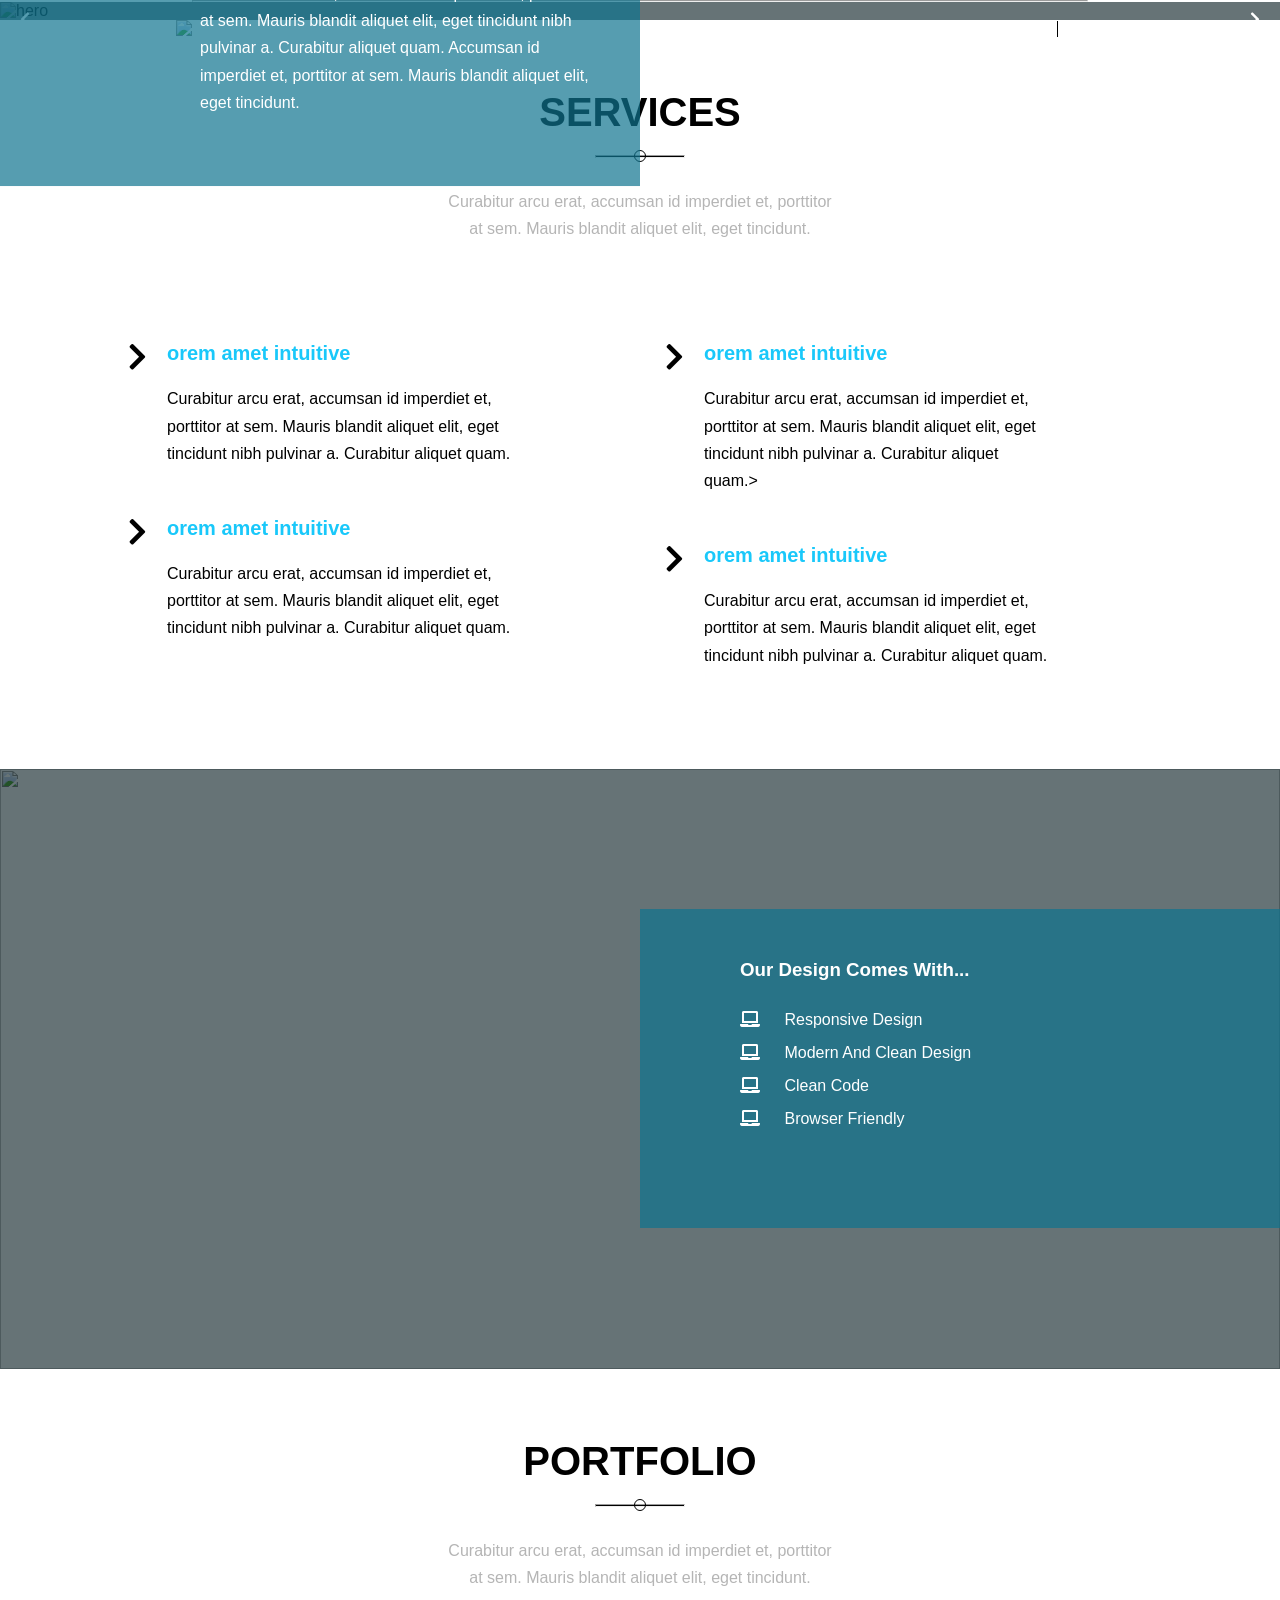
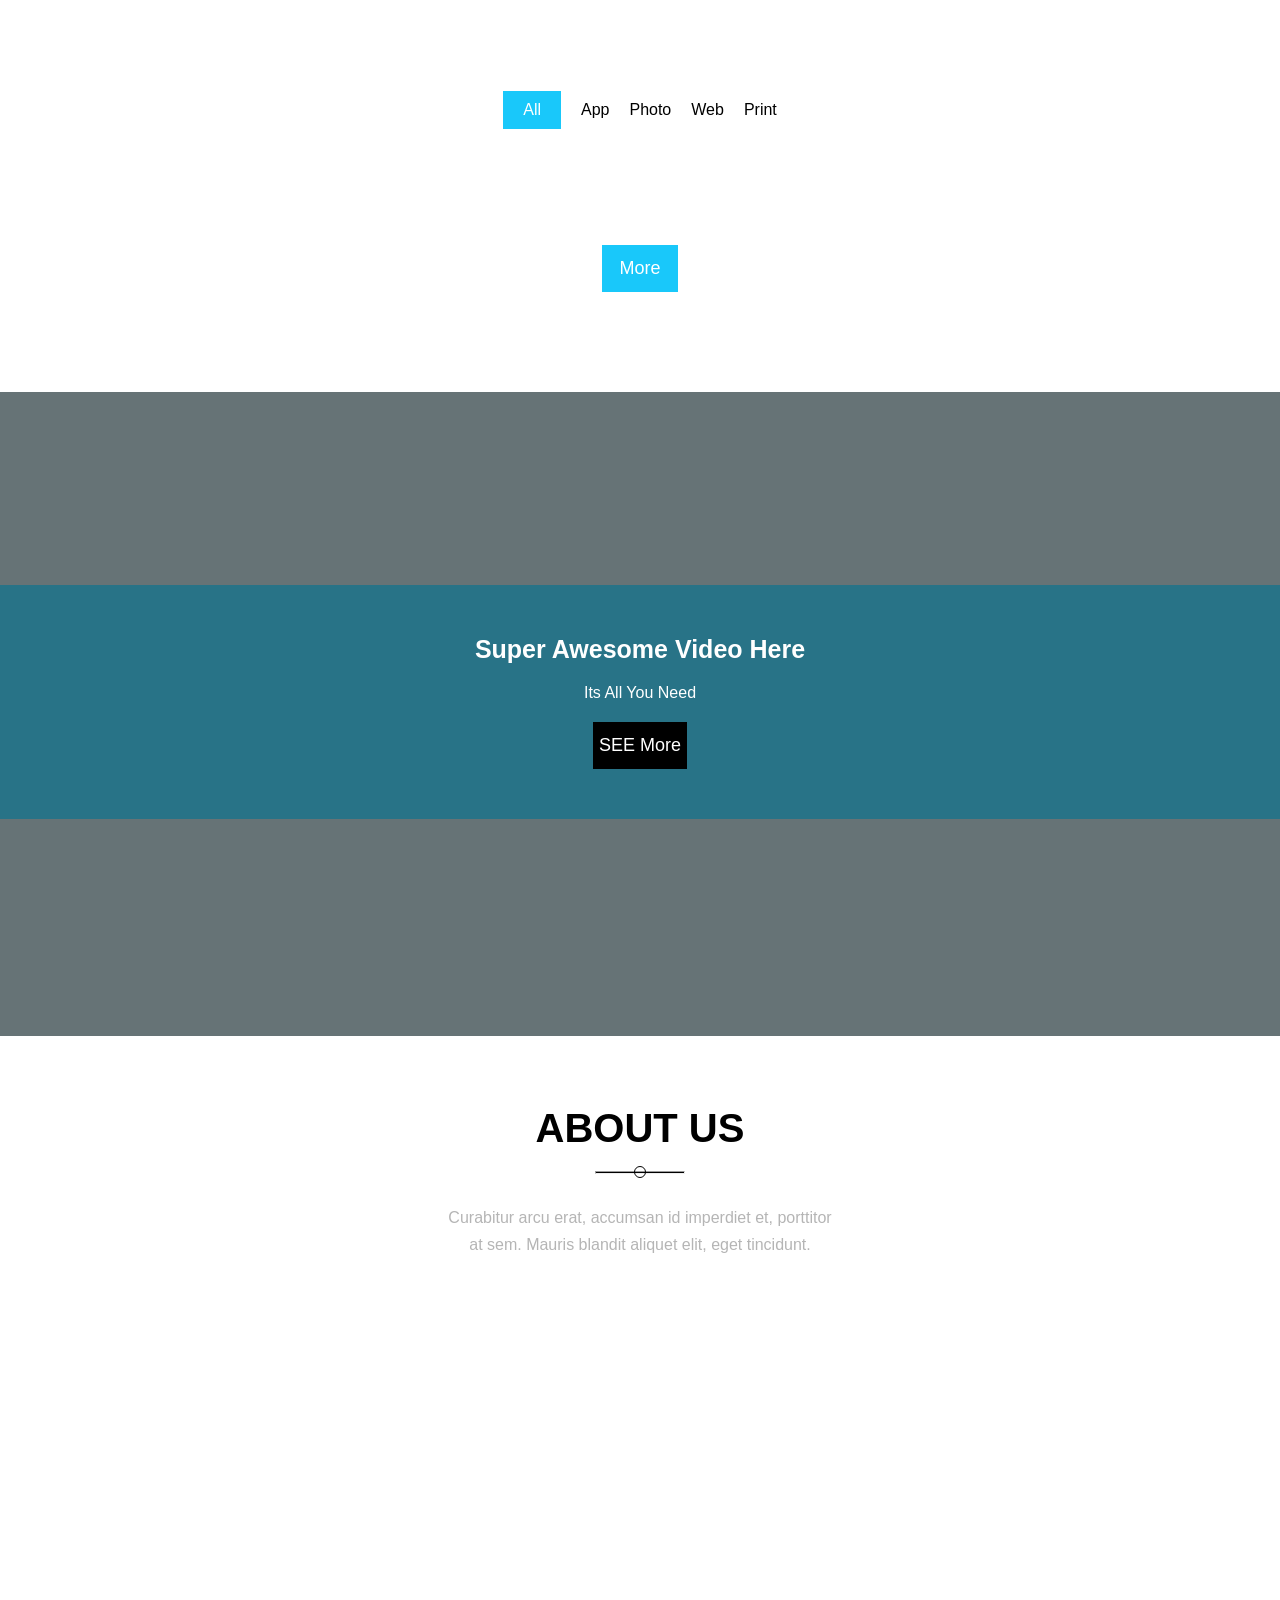
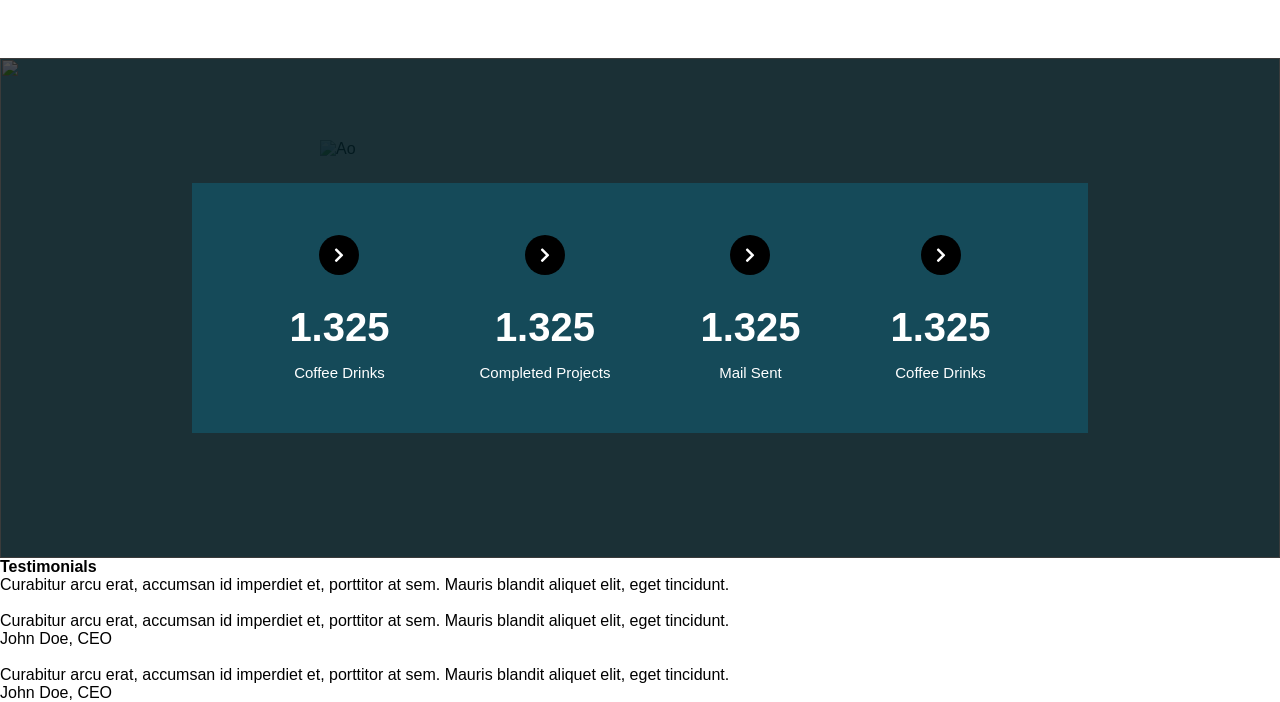
==== kasper-template/index.html @ f4b3d452 "Add kasper tempalte" ====
<!doctype html>
<html lang="en">
  <head>
    <meta charset="UTF-8" />
    <meta name="viewport" content="width=device-width, initial-scale=1.0" />
    <link rel="stylesheet" href="style/style.css" />
    <link rel="stylesheet" href="style/all.css" />
    <title>Document</title>
  </head>
  <body>
    <header>
      <div class="head">
        <img src="image/logo.png" alt="logo" />

        <div class="menu">
          <i class="fas fa-bars"></i>
          <nav>
            <ul class="drop-down">
              <li>home</li>
              <li>About</li>
              <li>contact</li>
              <li>service</li>
              <li>portfolio</li>
              <li>pricing</li>
            </ul>
          </nav>

          <i class="fas fa-search"></i>
        </div>
      </div>
      <hr />
    </header>

    <section>
      <div class="hero-section">
        <img src="image/landing.jpg" alt="hero" />

        <div class="overlay"></div>

        <div class="hero-content">
          <h1>Hello World!</h1>
          <br />
          <h1>We Are Kasper We Make Art.</h1>

          <span
            >Curabitur arcu erat, accumsan id imperdiet et, porttitor at sem.
            Mauris blandit aliquet elit, eget tincidunt nibh pulvinar a.
            Curabitur aliquet quam. Accumsan id imperdiet et, porttitor at sem.
            Mauris blandit aliquet elit, eget tincidunt.</span
          >
        </div>

        <div class="hero-arrow">
          <i class="fas fa-chevron-left"></i>
          <i class="fas fa-chevron-right"></i>
        </div>

        <div class="hero-dotted">
          <div class="dot1"></div>
          <div class="dot2"></div>
          <div class="dot3"></div>
        </div>
      </div>

      <!-- >>>>>>>>>>>>>>>>>>>>>>>>>> hero section -->

      <div class="section-title">
        <h2>Services</h2>
        <div class="line-circle">
          <hr class="line-titlesection" />
          <div class="circle"></div>
          <p>
            Curabitur arcu erat, accumsan id imperdiet et, porttitor at sem.
            Mauris blandit aliquet elit, eget tincidunt.
          </p>
        </div>
      </div>

      <div class="service">
        <div class="column1-service">
          <div class="top-service">
            <i class="fas fa-chevron-right"></i>
            <div class="service-content">
              <h3>orem amet intuitive</h3>
              <p>
                Curabitur arcu erat, accumsan id imperdiet et, porttitor at sem.
                Mauris blandit aliquet elit, eget tincidunt nibh pulvinar a.
                Curabitur aliquet quam.
              </p>
            </div>
          </div>
          <div class="bottom-service">
            <i class="fas fa-chevron-right"></i>
            <div class="service-content">
              <h3>orem amet intuitive</h3>
              <p>
                Curabitur arcu erat, accumsan id imperdiet et, porttitor at sem.
                Mauris blandit aliquet elit, eget tincidunt nibh pulvinar a.
                Curabitur aliquet quam.
              </p>
            </div>
          </div>
        </div>
        <div class="column1-service">
          <div class="top-service">
            <i class="fas fa-chevron-right"></i>
            <div class="service-content">
              <h3>orem amet intuitive</h3>
              <p>
                Curabitur arcu erat, accumsan id imperdiet et, porttitor at sem.
                Mauris blandit aliquet elit, eget tincidunt nibh pulvinar a.
                Curabitur aliquet quam.>
              </p>
            </div>
          </div>
          <div class="bottom-service">
            <i class="fas fa-chevron-right"></i>
            <div class="service-content">
              <h3>orem amet intuitive</h3>
              <p>
                Curabitur arcu erat, accumsan id imperdiet et, porttitor at sem.
                Mauris blandit aliquet elit, eget tincidunt nibh pulvinar a.
                Curabitur aliquet quam.
              </p>
            </div>
          </div>
        </div>
      </div>

      <!-- >>>>>>>>>>>>>>>>>>>>>>>>>> service section -->

      <div class="features-section">
        <div class="bg-feature">
          <img src="image/design-features.jpg" alt="" />
          <div class="feature-overlay"></div>

          <div class="features">
            <div class="mobile-img">
              <img src="image/mobile.png" alt="" />
            </div>
            <div class="feature-content">
              <h3>Our Design Comes With...</h3>
              <div class="feat1">
                <i class="fas fa-laptop"></i>
                <span>Responsive Design</span>
              </div>
              <div class="point-feature">
                <i class="fas fa-laptop"></i>
                <span>Modern And Clean Design</span>
              </div>
              <div class="point-feature">
                <i class="fas fa-laptop"></i>
                <span>Clean Code</span>
              </div>
              <div class="point-feature">
                <i class="fas fa-laptop"></i>
                <span>Browser Friendly</span>
              </div>
            </div>
          </div>
        </div>
      </div>

      <!-- >>>>>>>>>>>>>>>>>>>>>>>>>> service section -->

      <div class="section-title">
        <h2>Portfolio</h2>
        <div class="line-circle">
          <hr class="line-titlesection" />
          <div class="circle"></div>
          <p>
            Curabitur arcu erat, accumsan id imperdiet et, porttitor at sem.
            Mauris blandit aliquet elit, eget tincidunt.
          </p>
        </div>
      </div>

      <div class="portfolio-section">
        <div class="categories-portfolio">
          <ul class="list-categories">
            <li>All</li>
            <li>App</li>
            <li>Photo</li>
            <li>Web</li>
            <li>Print</li>
          </ul>
        </div>

        <div class="portfolio-grid">
          <div class="container-portfolio">
            <img src="image/shuffle-01.jpg" alt="" />
            <div class="caption-portfolio">
              <p>Awesome Image</p>
              <h3>Photography</h3>
            </div>
          </div>
          <div class="container-portfolio">
            <img src="image/shuffle-02.jpg" alt="" />
            <div class="caption-portfolio">
              <p>Awesome Image</p>
              <h3>Photography</h3>
            </div>
          </div>
          <div class="container-portfolio">
            <img src="image/shuffle-03.jpg" alt="" />
            <div class="caption-portfolio">
              <p>Awesome Image</p>
              <h3>Photography</h3>
            </div>
          </div>
          <div class="container-portfolio">
            <img src="image/shuffle-04.jpg" alt="" />
            <div class="caption-portfolio">
              <p>Awesome Image</p>
              <h3>Photography</h3>
            </div>
          </div>
          <div class="container-portfolio">
            <img src="image/shuffle-05.jpg" alt="" />
            <div class="caption-portfolio">
              <p>Awesome Image</p>
              <h3>Photography</h3>
            </div>
          </div>
          <div class="container-portfolio">
            <img src="image/shuffle-06.jpg" alt="" />
            <div class="caption-portfolio">
              <p>Awesome Image</p>
              <h3>Photography</h3>
            </div>
          </div>
          <div class="container-portfolio">
            <img src="image/shuffle-07.jpg" alt="" />
            <div class="caption-portfolio">
              <p>Awesome Image</p>
              <h3>Photography</h3>
            </div>
          </div>
          <div class="container-portfolio">
            <img src="image/shuffle-08.jpg" alt="" />
            <div class="caption-portfolio">
              <p>Awesome Image</p>
              <h3>Photography</h3>
            </div>
          </div>


      
        </div>
            <div class="more-portfolio">
            <button>More</button>
          </div>
      </div>

<!-- >>>>>>>>>>>>>>>>>>>>>>>>>> portfolio section -->

 <div class="video-countainer">
    <video autoplay muted loop><source src="image/awesome-video.mp4" type="video/mp4"></video>
    <div class="overlay-video">

    </div>
    <div class="content-video">
       <h3>Super Awesome Video Here</h3>
       <p>Its All You Need</p>
       <button>SEE More</button>
    </div>
 </div>
      <!-- >>>>>>>>>>>>>>>>>>>>>>>>>> video section -->

     
      <div class="section-title">
        <h2>About Us</h2>
        <div class="line-circle">
          <hr class="line-titlesection" />
          <div class="circle"></div>
          <p>
           Curabitur arcu erat, accumsan id imperdiet et, porttitor at sem.
            Mauris blandit aliquet elit, eget tincidunt.
          </p>
        </div>
      </div>

      <div class="about-container">
<div class="about-img">
        <img src="image/about.png" alt="Ao">
      </div>

</div>

      <div class="counter-container">
        <img src="image/stats.png" alt="">

      <div class="overlay-counter">

</div>

<div class="boxs-aboutcontainer">
    <div class="box-about">

    
    <i class="fas fa-chevron-right"></i>
    <h3>1.325</h3>
    <h4>Coffee Drinks</h4>
    
</div>
    <div class="box-about">

    
    <i class="fas fa-chevron-right"></i>
    <h3>1.325</h3>
    <h4>Completed Projects</h4>
    
</div>
    <div class="box-about">

    
    <i class="fas fa-chevron-right"></i>
    <h3>1.325</h3>
    <h4>Mail Sent</h4>
    
</div>
    <div class="box-about">

    
    <i class="fas fa-chevron-right"></i>
    <h3>1.325</h3>
    <h4>Coffee Drinks</h4>
    
</div>


</div>
</div>

 <!-- >>>>>>>>>>>>>>>>>>>>>>>>>>Abouy section -->


<div class="Testimonials-Skills">
<div class="Testimonials">
    <div class="titleTestimonials-Skills">
      <h4>Testimonials</h4>
      <p>Curabitur arcu erat, accumsan id imperdiet et, porttitor at sem.
        Mauris blandit aliquet elit, eget tincidunt.</p>
        <div class="reviews">
          <img src="image/skills-01.jpg" alt="">
          <p class="review-content">
            Curabitur arcu erat, accumsan id imperdiet et, porttitor at sem. 
            Mauris blandit aliquet elit, eget tincidunt.
          </p>
          <p class="review-content">John Doe, CEO</p>
        </div>
                <div class="reviews">
          <img src="image/skills-01.jpg" alt="">
          <p class="review-content">
            Curabitur arcu erat, accumsan id imperdiet et, porttitor at sem. 
            Mauris blandit aliquet elit, eget tincidunt.
          </p>
          <p class="review-content">John Doe, CEO</p>
        </div>
    </div>
</div>
<div class="Skills">
  
</div>

 </div>


    </section>
    <footer></footer>
  </body>
</html>
---- kasper-template/style/style.css ----
/* color hover #19c8fa
#0f748fb3 */

* {
  padding: 0;
  margin: 0;
  box-sizing: border-box;
  font-family: Arial, sans-serif;
}

/* Mobile first  tap */

.head {
  display: flex;
  justify-content: space-around;
  padding-top: 20px;
  padding-bottom: 20px;
  z-index: 10;
  position: absolute;
  color: white;
  width: 100%;
}
.menu {
  position: relative;
  display: flex;
  align-items: center;
  gap: 20px;
}
.drop-down {
  position: fixed;
  top: 80px;
  left: 0;
  padding-left: 20px;
  background-color: rgba(25, 201, 250, 0.189);
  width: 100vw;
  visibility: hidden;
  z-index: 100;
  list-style-type: none;
}

.menu:has(.fa-bars:hover) .drop-down {
  visibility: visible;
}
.drop-down li {
  margin-top: 10px;
}
.drop-down li:last-child {
  padding-bottom: 10px;
}
.fa-search {
  border-left: 1px solid black;
  padding-left: 30px;
}
/* hr{

   
    background-color: white;
    position: absolute;
    justify-content: center;
    z-index: 200;
    top:75px;
   
} */

/* >>>>>>>>>>>>>>>>>> header */

.hero-section {
  width: 100%;
  position: relative;
}
.hero-section img {
  /* width: 100%;*/
  height: 100vh;
  background-repeat: no-repeat;

  background-size: cover;
}

.overlay {
  position: absolute;
  z-index: 1;
  width: 100%;
  height: 100%;
  top: 0;
  left: 0;
  background-color: rgba(1, 22, 27, 0.6);
}
.hero-arrow {
  position: absolute;
  top: 50%;
  width: 100%;
  display: flex;
  justify-content: space-between;
  padding: 0 20px;
  color: white;
  z-index: 2;
}

.hero-dotted {
  position: absolute;
  bottom: 40px;
  display: flex;
  margin: auto;
  left: 50%;
  transform: translatex(-50%);
  gap: 10px;
  z-index: 14;
}

.dot1,
.dot3 {
  width: 20px;
  height: 20px;
  border-radius: 50%;
  top: 50%;
  border: 1px solid white;
}
.dot2 {
  width: 20px;
  height: 20px;
  border-radius: 50%;
  top: 50%;
  background-color: #19c8fa;
}

.hero-content {
  position: absolute;
  z-index: 12;
  background-color: #0f748fb3;
  width: 100%;
  left: 0;
  top: 50%;
  padding-left: 40px;
  padding-top: 40px;
  padding-bottom: 70px;
  padding-right: 40px;

  transform: translateY(-50%);
  color: white;
}
.hero-content span {
  display: block;
  font-size: 16px;
  line-height: 1.7;
  font-weight: 400;
  padding-top: 30px;
}

/* >>>>>>>>>>>>>>>>>>???????????? hero */
.section-title {
  display: block;
  text-align: center;
  margin-top: 70px;
}
.line-circle {
  position: relative;
  width: 100%;
}
.line-titlesection {
  background-color: black;
  width: 90px;
  height: 3px;
  margin: 20px auto 30px;
}
.circle {
  width: 12px;
  height: 12px;
  border-radius: 50%;
  border: 1px solid black;
  background-color: rgba(240, 248, 255, 0);
  margin-bottom: 50px;
  position: absolute;
  left: 50%;
  transform: translateX(-50%);
  top: -5px;
}

.section-title h2 {
  text-transform: uppercase;
  font-size: 20px;
}
.section-title p {
  color: #b5b5b5;
  width: 70%;
  margin: auto;
}

.service {
  display: grid;
  grid-template-columns: auto;
  margin-bottom: 50px;
  width: 80%;
  gap: 50px;
  margin: auto;
  text-align: center;
  margin-top: 30px;
}
.top-service {
  margin-bottom: 50px;
}
.service-content h3 {
  color: #19c8fa;
  margin-bottom: 10px;
  margin-top: 15px;
  font-size: 22px;
}
.service-content p {
  line-height: 1.7;
}

/* >>>>>>>>>>>>>>>>>>???????????? services */
.features-section {
  height: 500px;
}

.bg-feature {
  position: relative;
  margin-top: 100px;
  height: 100%;
  margin-bottom: 50px;
}
.bg-feature img {
  width: 100%;
  height: 100%;
  background-position: center;
  background-repeat: no-repeat;
}
.feature-overlay {
  position: absolute;
  z-index: 1;
  width: 100%;
  height: 100%;
  top: 0;
  left: 0;
  background-color: rgba(1, 22, 27, 0.6);
}

.features {
  position: absolute;
  z-index: 10;
  top: 0;
  left: 0;
  width: 100%;
  height: 100%;
  display: flex;
  justify-content: space-around;
  align-items: center;
  overflow: hidden;
}
.feature-content {
  background-color: #0f748fb3;
  width: 100%;
  padding: 50px 70px 50px 70px;
  color: white;
}
.mobile-img {
  position: absolute;
  visibility: hidden;
  left: 10px;
  bottom: -70px;
}
.feat1 {
  margin-top: 30px;
}
.point-feature {
  margin-top: 15px;
}
.feature-content span {
  padding-left: 20px;
}

/* >>>>>>>>>>>>>>>>>>???????????? features */
.list-categories {
  margin-top: 70px;
  display: flex;
  justify-content: center;
  gap: 20px;
  list-style-type: none;
  align-items: center;
}
.list-categories li:first-child {
  background-color: #19c8fa;
  color: white;
  padding: 10px 20px;
}

.portfolio-grid img {
  max-width: 100%;
}

.portfolio-grid {
  margin-top: 50px;
}
.caption-portfolio {
  display: none;
}
.portfolio-grid {
  display: block;
}

.more-portfolio button {
  display: flex;
  width: 30%;
  justify-content: center;
  margin: auto;
  border-style: none;
  font-size: 18px;
  margin-top: 30px;
  background-color: #19c8fa;
  color: white;
  padding: 13px 5px;
}
/* >>>>>>>>>>>>>>>>>>???????????? portfolio */

.video-countainer {
  width: 100vw;

  position: relative;
  margin-top: 100px;
}
video {
  width: 500px;
}
.overlay-video {
  position: absolute;
  width: 100%;
  height: 100%;
  z-index: 1;
  top: 0;
  left: 0;
  background-color: rgba(1, 22, 27, 0.6);
}
.content-video {
  padding-top: 20px;
  position: absolute;
  z-index: 10;
  top: 30%;
  width: 100%;
  display: block;

  margin: auto;
  text-align: center;
  background-color: #0f748fb3;
  color: white;
}

.content-video h3 {
  margin-bottom: 10px;
  font-size: 20px;
}
.content-video p {
  margin-bottom: 10px;
  font-size: 18 px;
}
.content-video button {
  display: flex;
  width: 30%;
  justify-content: center;
  margin: auto;
  border-style: none;
  font-size: 18px;
  margin-top: 20px;
  background-color: black;
  color: white;
  padding: 13px 5px;
  margin-bottom: 20px;
}
/* >>>>>>>>>>>>>>>>>>???????????? video */

.about-container {
  width: 100%;
  height: 150px;
}

.about-img {
  position: relative;

  width: 100%;
  height: 100%;
}

.about-img img {
  position: absolute;

  width: 80%;
  left: 50%;
  bottom: -40px;
  transform: translateX(-50%);
}

.counter-container {
 background-color: #0f748fb3;
  width: 100%;
  height: auto;
  min-height: 400px;
  position: relative;
  margin: auto;
}
.counter-container img {
    height: auto;
  width: 100%;
}

.overlay-counter {
  position: absolute;
  width: 100%;
    height: auto;
  left: 0;
  top: 0;
  background-color: rgba(0, 0, 0, 0.69);
  z-index: 1;
}

.boxs-aboutcontainer {
  
  width: 100%;
  gap: 90px;
 position: absolute;
 left: 0;
 top: 0;

  z-index: 2;
  text-align: center;
  background-color: #0f738f65;
 
}
.box-about {
  color: white;
}
.box-about h3 {
  font-size: 40px;
}
.box-about h4 {
  font-size: 15px;
  font-weight: 200;
  margin-top: 14px;
}
.box-about i {
  color: white;
  width: 40px;
  height: 40px;
  display: flex;
  background-color: black;
  justify-content: center;
  align-items: center;
  border-radius: 50%;
  margin: auto;
  margin-bottom: 30px;
}

/* desktop  */
@media (min-width: 768px) {
  .menu {
    display: flex;
  }
  .fa-bars {
    visibility: hidden;
  }

  .menu ul li {
    display: inline;
    margin-left: 20px;
    position: relative;
    padding-bottom: 30px;
  }

  .drop-down {
    position: static;
    visibility: visible;
    width: auto;
    background-color: transparent;
    padding: 0;
  }

  .menu ul li:hover {
    color: #19c8fa;
  }

  .menu ul li:hover::after {
    content: "";
    position: absolute;
    bottom: 0;
    left: 0;
    width: 100%;
    height: 1px;
    background-color: #19c8fa;
  }
  hr {
    width: 70%;
    margin: auto;
  }
  /* >>>>>>>>>>>>>>>>>>>> header desk */
  .hero-section img {
    width: 100%;
    height: 100vh;
    background-repeat: no-repeat;

    background-size: cover;
  }

  .hero-content {
    width: 50%;

    padding-left: 200px;
  }

  /* >>>>>>>>>>>>>>>>>>>> hero desk */

  .section-title h2 {
    font-size: 40px;
  }

  .section-title p {
    color: #b5b5b5;
    width: 50%;
    margin: auto;
  }

  /* .line-circle
{
position: relative;
width: 100%;

}
.line-titlesection
{
    background-color: black;
    width: 90px;
    height: 3px;
    margin: 20px auto 30px;
    
} */

  .section-title p {
    width: 30%;
    line-height: 1.7;
    margin-bottom: 100px;
  }
  .service {
    display: grid;
    grid-template-columns: auto auto;
    text-align: left;
  }
  .top-service,
  .bottom-service {
    display: flex;
    gap: 20px;
    width: 80%;
  }
  .service-content h3 {
    font-size: 20px;
    margin-top: 0px;
    margin-bottom: 20px;
  }

  .top-service i,
  .bottom-service i {
    font-size: 30px;
    color: black;
  }

  .features-section {
    height: 600px;
  }

  .features {
    position: absolute;
    z-index: 10;
    top: 0;
    left: 0;
    width: 100%;
    height: 100%;
    display: flex;
    justify-content: space-around;
    align-items: center;
    overflow: hidden;
  }
  .feature-content {
    background-color: #0f748fb3;
    width: 50%;
    margin-left: auto;
    padding: 50px 50px 100px 100px;
    color: white;
  }
  .mobile-img {
    position: absolute;
    visibility: visible;
    left: 200px;
    bottom: -70px;
  }
  /* >>>>>>>>>>>>>>>>>>>> feature desk */

  .portfolio-grid {
    display: grid;
    grid-template-columns: repeat(4, 25%);
  }

  .portfolio-grid {
    margin-top: 50px;
  }

  .container-portfolio {
    position: relative;
    overflow: hidden;
  }

  .caption-portfolio {
    position: absolute;
    left: 0;
    display: block;
    width: 100%;
    padding: 20px;
    background-color: white;
  }
  .container-portfolio:hover .caption-portfolio {
    visibility: visible;
    bottom: 0;
  }

  .container-portfolio h3 {
    color: #19c8fa;
    margin-top: 10px;
  }

  .more-portfolio button {
    display: flex;
    width: 6%;
    justify-content: center;
    margin: auto;
    border-style: none;
    font-size: 18px;
    margin-top: 30px;
    background-color: #19c8fa;
    color: white;
    padding: 13px 5px;
  }

  /* >>>>>>>>>>>>>> portfolio desk */
  .video-countainer {
    width: 100%;
    position: relative;
    margin-top: 100px;
  }
  video {
    width: 100%;
  }
  .overlay-video {
    width: 100%;
  }
  .content-video {
    display: block;
    align-items: center;
    text-align: center;
    background-color: #0f748fb3;
    color: white;
    padding: 50px;
  }

  .content-video h3 {
    margin-bottom: 20px;
    font-size: 25px;
  }
  .content-video p {
    margin-bottom: 20px;
    font-size: 18 px;
  }
  .content-video button {
    display: flex;
    width: 8%;
    justify-content: center;
    margin: auto;
    border-style: none;
    font-size: 18px;
    margin-top: 20px;
    background-color: black;
    color: white;
    padding: 13px 5px;
  }
  /* >>>>>>>>>>>>>> video desk */

  .about-container {
    width: 100%;
    height: 300px;
  }

  .about-img {
    position: relative;

    width: 100%;
    height: 100%;
  }

  .about-img img {
    position: absolute;

    width: 50%;
    left: 50%;
    bottom: -100px;
    transform: translateX(-50%);
  }

  .counter-container {
    background-color: #0f748fb3;
    width: 100%;
    height: 500px;
    position: relative;
    margin: auto;
  }
  .counter-container img {
    height: 100%;
    width: 100%;
  }

  .overlay-counter {
    position: absolute;
    width: 100%;
    height: 100%;
    left: 0;
    top: 0;
    background-color: rgba(0, 0, 0, 0.69);
    z-index: 1;
  }

  .boxs-aboutcontainer {
    display: flex;
    position: absolute;
    left: 50%;
    top: 50%;
    width: 70%;
    height: 50%;
    justify-content: center;
    align-items: center;
    gap: 90px;
    z-index: 2;
    text-align: center;
    background-color: #0f738f65;
    transform: translate(-50%, -50%);
  }
  .box-about {
    color: white;
  }
  .box-about h3 {
    font-size: 40px;
  }
  .box-about h4 {
    font-size: 15px;
    font-weight: 200;
    margin-top: 14px;
  }
  .box-about i {

    display: flex;
    background-color: black;
    justify-content: center;
    align-items: center;
    border-radius: 50%;
    margin: auto;
    margin-bottom: 30px;
  }
}
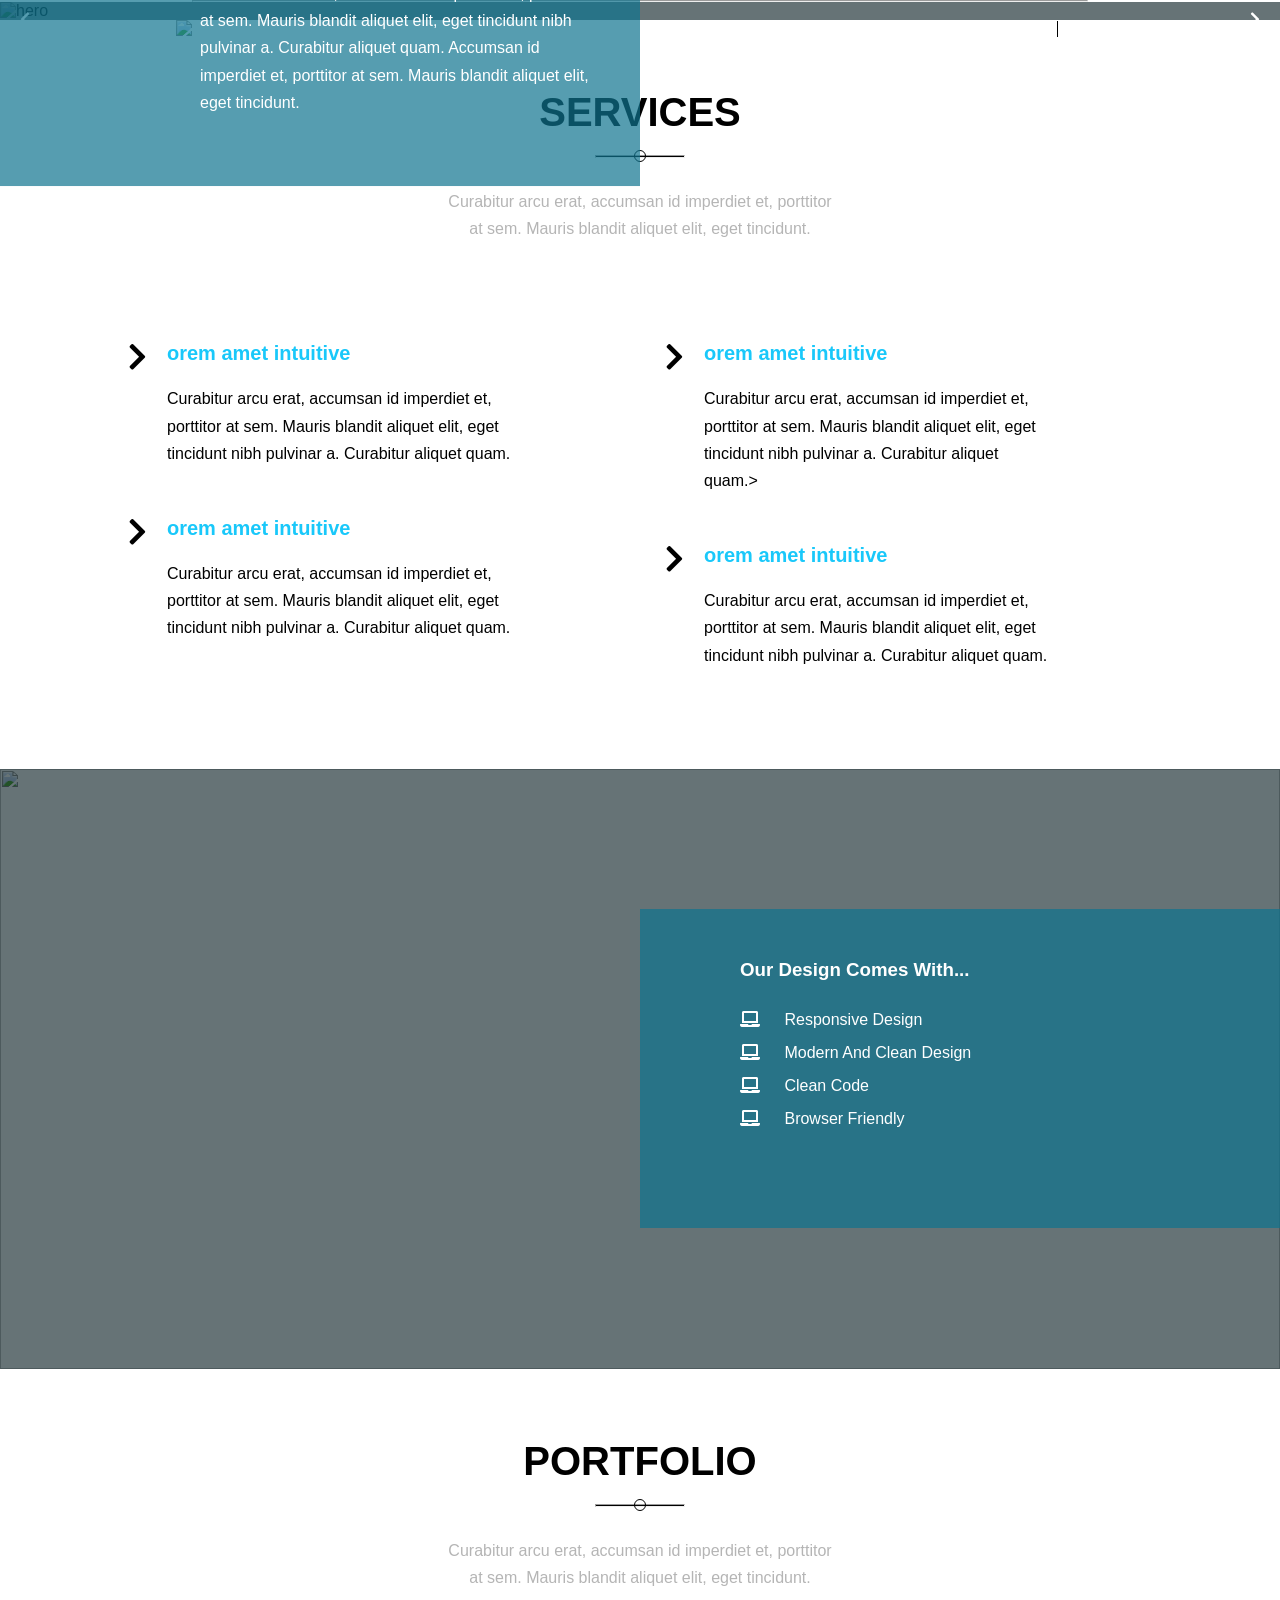
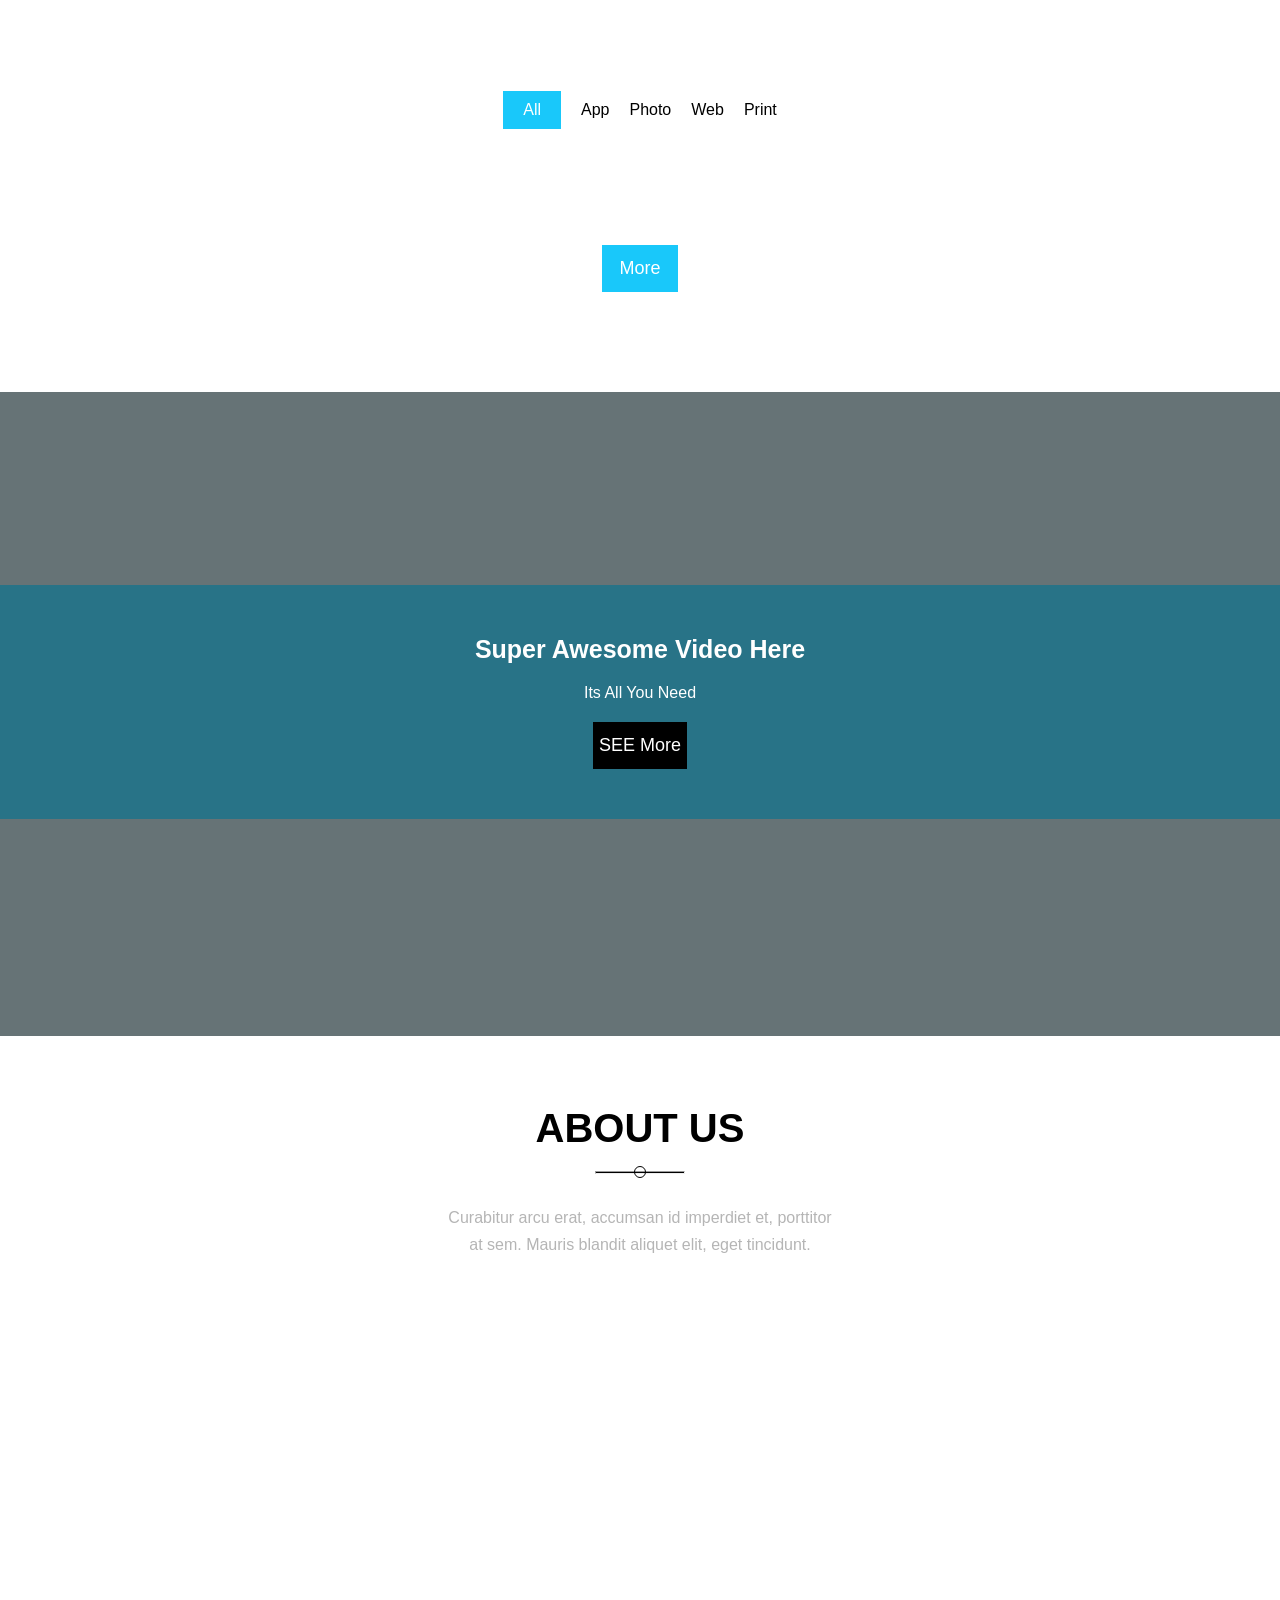
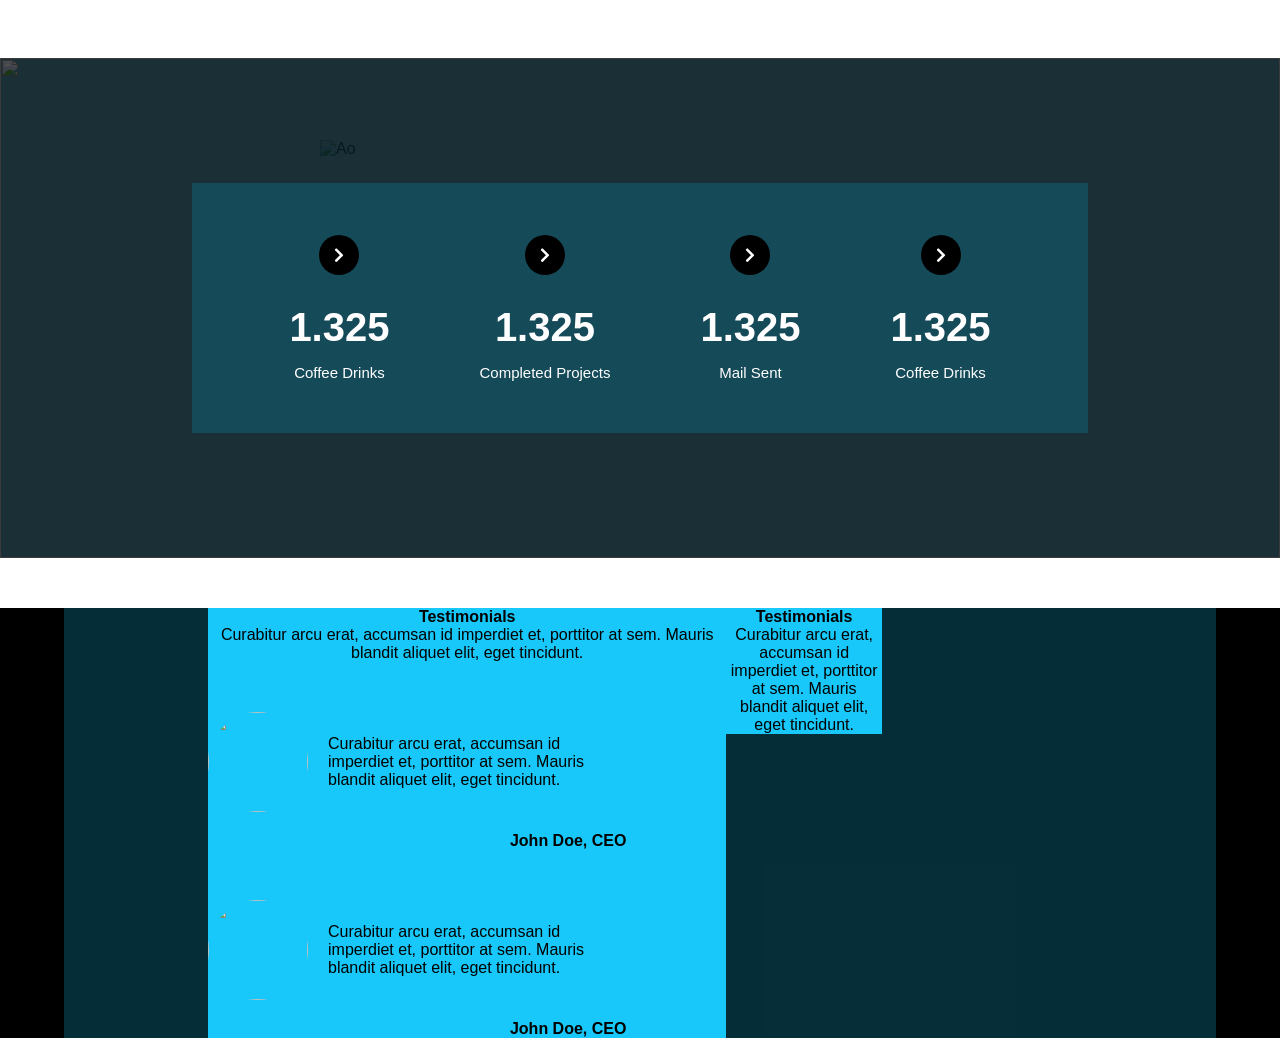
==== commit 4f22f6f2: "Testimonials and Skills container" ====
--- a/kasper-template/index.html
+++ b/kasper-template/index.html
@@ -335,35 +335,46 @@
  <!-- >>>>>>>>>>>>>>>>>>>>>>>>>>Abouy section -->
 
 
-<div class="Testimonials-Skills">
+<div class="parent-Testimonials-Skills">
+  <div class="Testimonials-Skills">
 <div class="Testimonials">
     <div class="titleTestimonials-Skills">
       <h4>Testimonials</h4>
       <p>Curabitur arcu erat, accumsan id imperdiet et, porttitor at sem.
         Mauris blandit aliquet elit, eget tincidunt.</p>
+
+        </div>
         <div class="reviews">
           <img src="image/skills-01.jpg" alt="">
           <p class="review-content">
             Curabitur arcu erat, accumsan id imperdiet et, porttitor at sem. 
             Mauris blandit aliquet elit, eget tincidunt.
           </p>
-          <p class="review-content">John Doe, CEO</p>
+          <h4 class="review-name">John Doe, CEO</h4>
         </div>
                 <div class="reviews">
           <img src="image/skills-01.jpg" alt="">
+          
           <p class="review-content">
             Curabitur arcu erat, accumsan id imperdiet et, porttitor at sem. 
             Mauris blandit aliquet elit, eget tincidunt.
           </p>
-          <p class="review-content">John Doe, CEO</p>
-        </div>
-    </div>
+          <h4 class="review-name">John Doe, CEO</h4>
+        </div>
+    
 </div>
 <div class="Skills">
-  
+  <div class="Testimonials">
+    <div class="titleTestimonials-Skills">
+      <h4>Testimonials</h4>
+      <p>Curabitur arcu erat, accumsan id imperdiet et, porttitor at sem.
+        Mauris blandit aliquet elit, eget tincidunt.</p>
 </div>
 
  </div>
+ </div>
+  </div>
+   </div>
 
 
     </section>
--- a/kasper-template/style/style.css
+++ b/kasper-template/style/style.css
@@ -389,7 +389,7 @@
 }
 
 .counter-container {
- background-color: #0f748fb3;
+  background-color: #0f748fb3;
   width: 100%;
   height: auto;
   min-height: 400px;
@@ -397,14 +397,14 @@
   margin: auto;
 }
 .counter-container img {
-    height: auto;
+  height: auto;
   width: 100%;
 }
 
 .overlay-counter {
   position: absolute;
   width: 100%;
-    height: auto;
+  height: 100%;
   left: 0;
   top: 0;
   background-color: rgba(0, 0, 0, 0.69);
@@ -412,17 +412,15 @@
 }
 
 .boxs-aboutcontainer {
-  
   width: 100%;
   gap: 90px;
- position: absolute;
+  /* position: absolute;
  left: 0;
- top: 0;
-
-  z-index: 2;
+ top: 0; */
+
+  /* z-index: 2; */
   text-align: center;
   background-color: #0f738f65;
- 
 }
 .box-about {
   color: white;
@@ -446,6 +444,59 @@
   border-radius: 50%;
   margin: auto;
   margin-bottom: 30px;
+}
+/* ABOUT MOBILE */
+.titleTestimonials-Skills
+{
+  text-align: center;
+}
+.parent-Testimonials-Skills {
+  display: flex;
+  width: 100%;
+  justify-content: center;
+  align-items: center;
+  margin-top: 50px;
+  background-color: black;
+}
+
+.Testimonials-Skills {
+  display: flex;
+  justify-content: center;
+
+  width: 90%;
+  background-color: #0f738f65;
+}
+.Testimonials {
+  width: 45%;
+  background-color: #19c8fa;
+}
+.Skills {
+  width: 45%;
+}
+.reviews {
+  display: flex;
+  width: 100%;
+  align-items: center;
+  margin-top: 50px;
+  gap: 20px;
+  flex-wrap: wrap;
+  
+}
+.reviews h4 {
+  width: 100%;
+text-align: right;
+padding-right:100px ;
+}
+.reviews img {
+  border-radius: 50%;
+  width: 100px;
+  height: 100px;
+}
+.review-content {
+  width: 50%;
+}
+.Skills {
+  width: 30%;
 }
 
 /* desktop  */
@@ -748,7 +799,6 @@
     margin-top: 14px;
   }
   .box-about i {
-
     display: flex;
     background-color: black;
     justify-content: center;
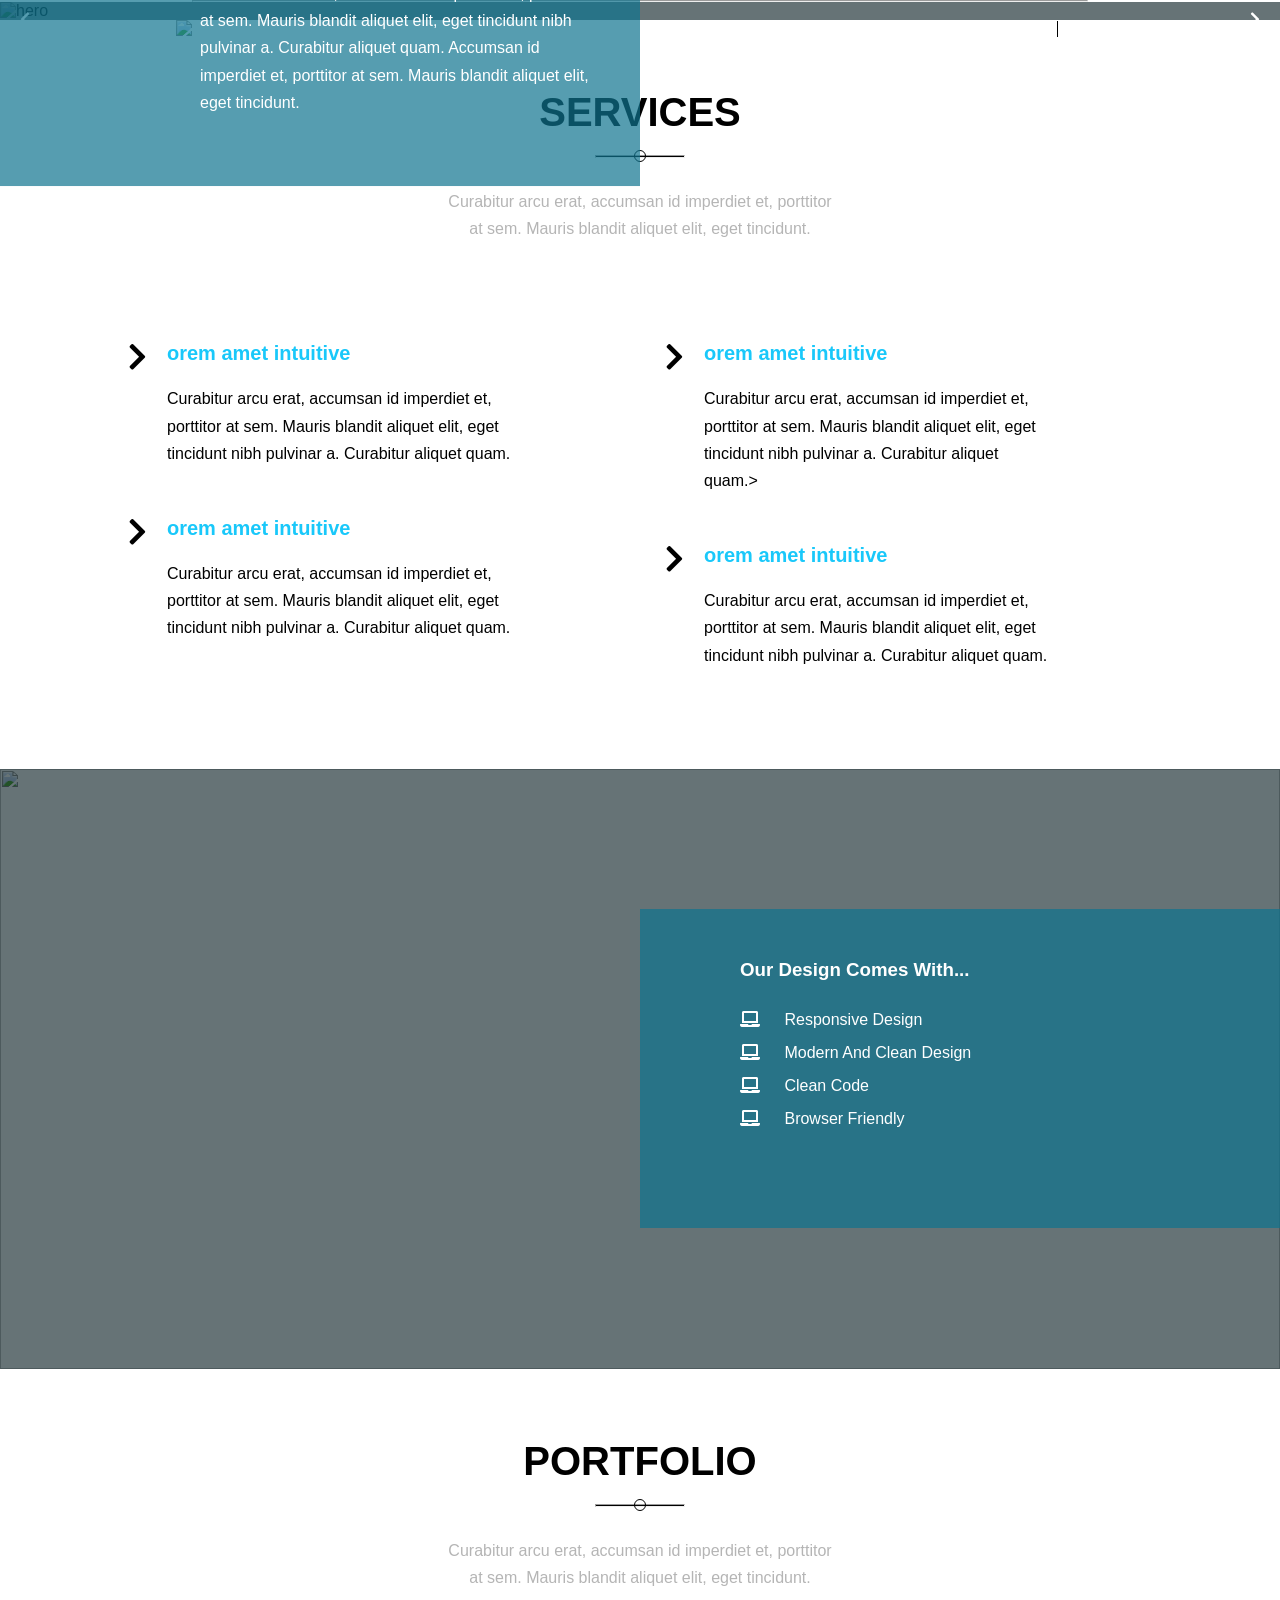
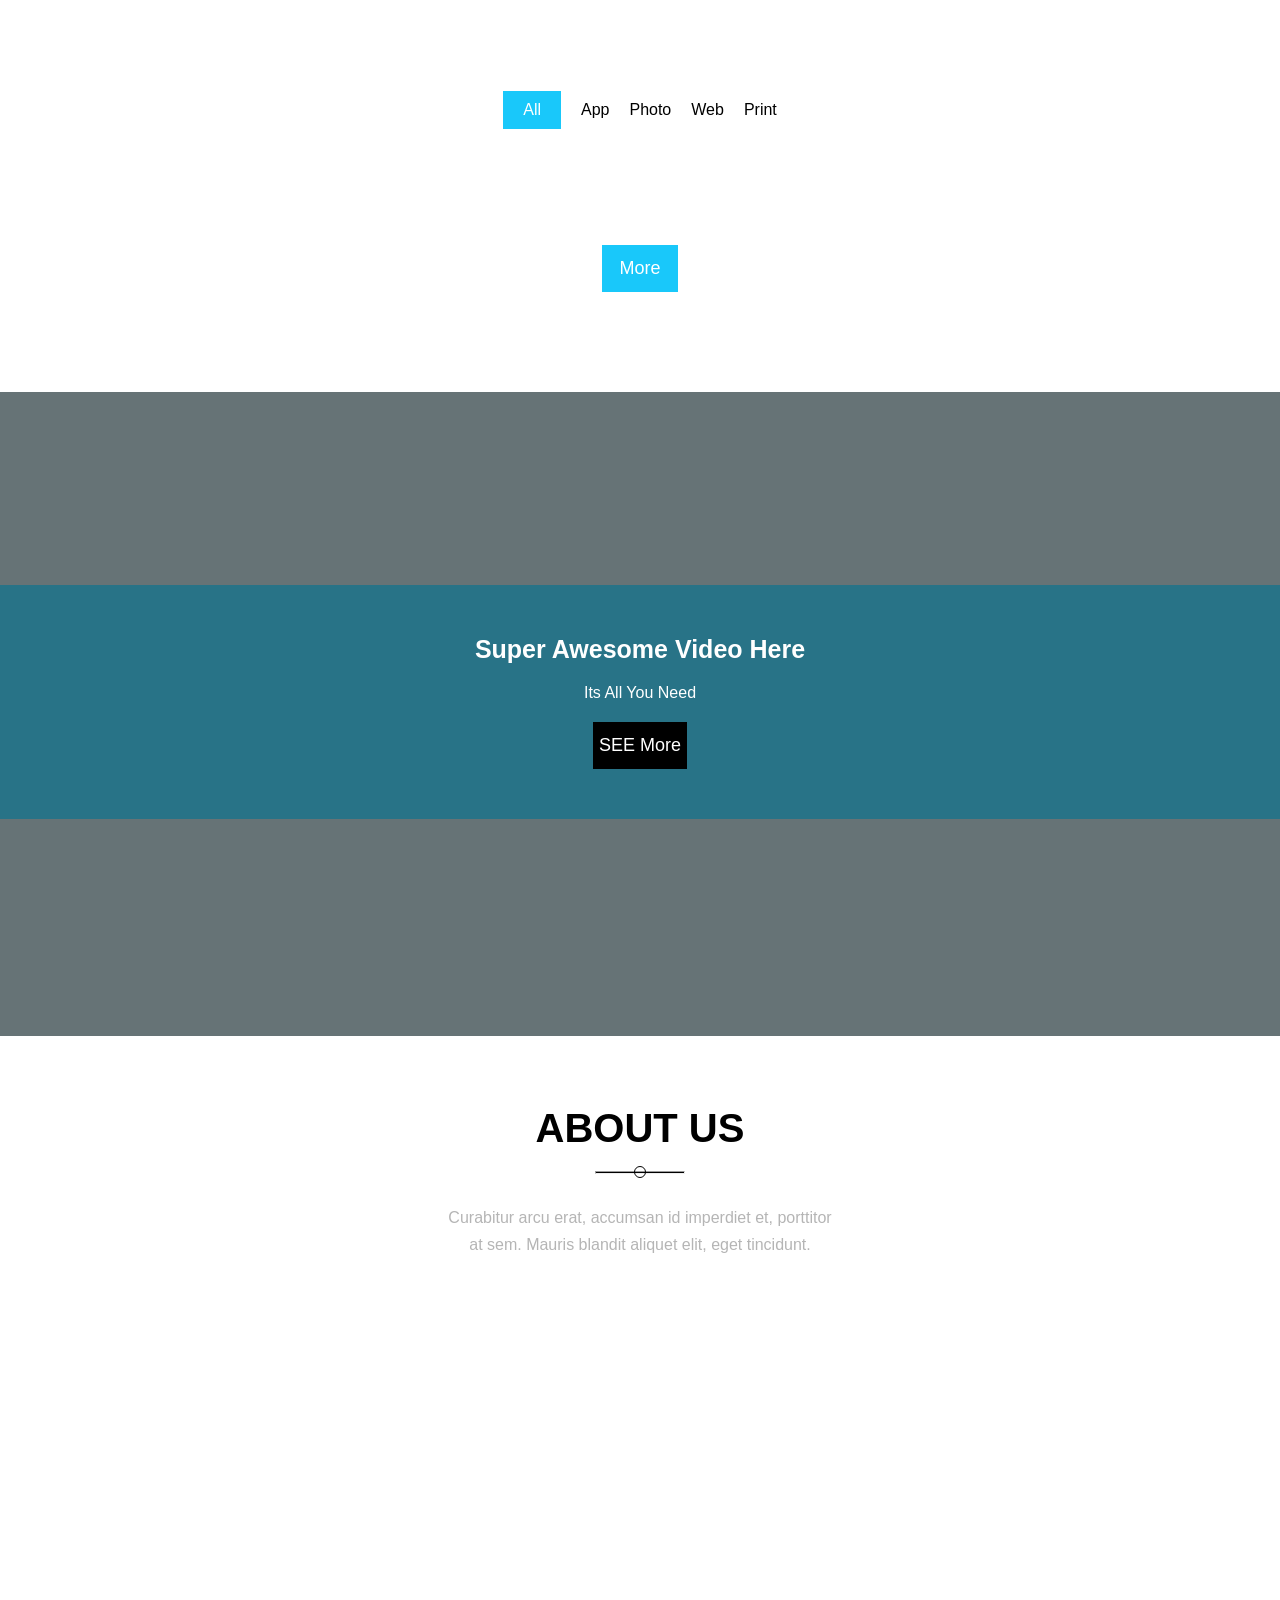
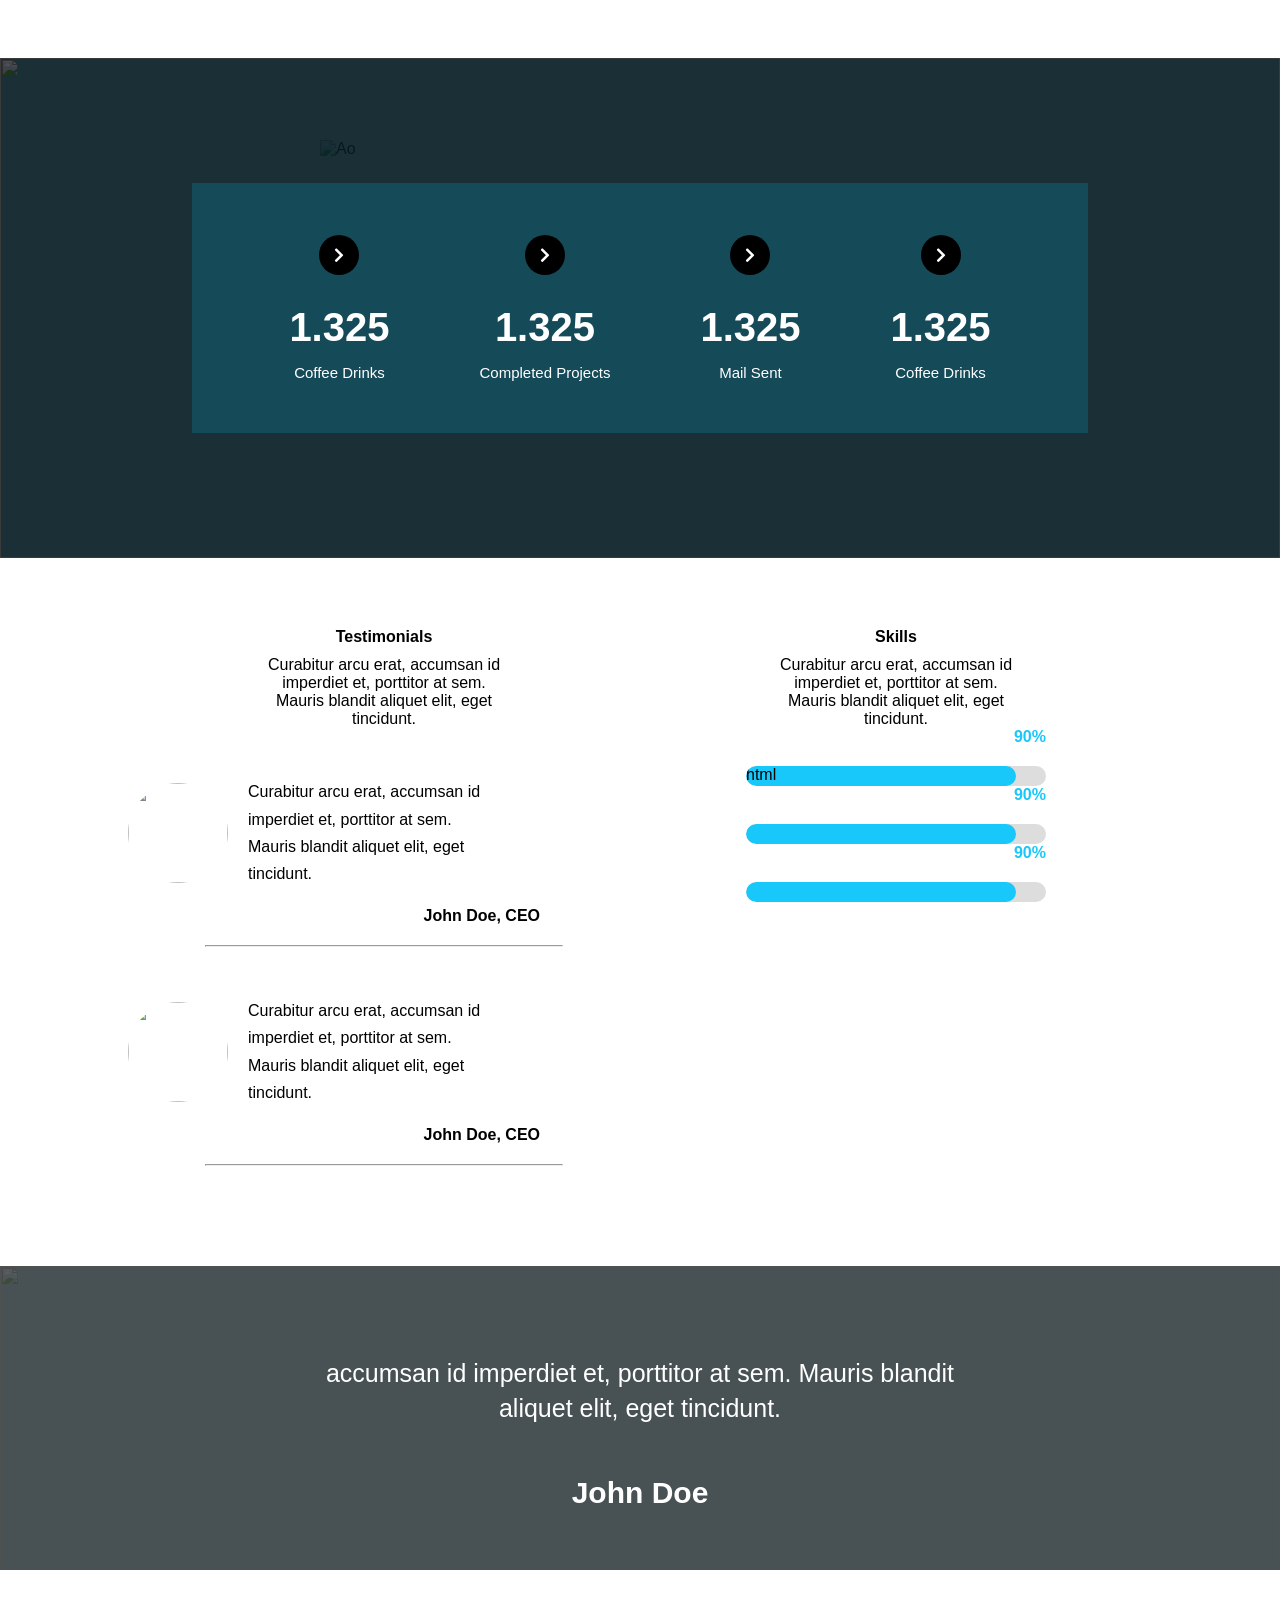
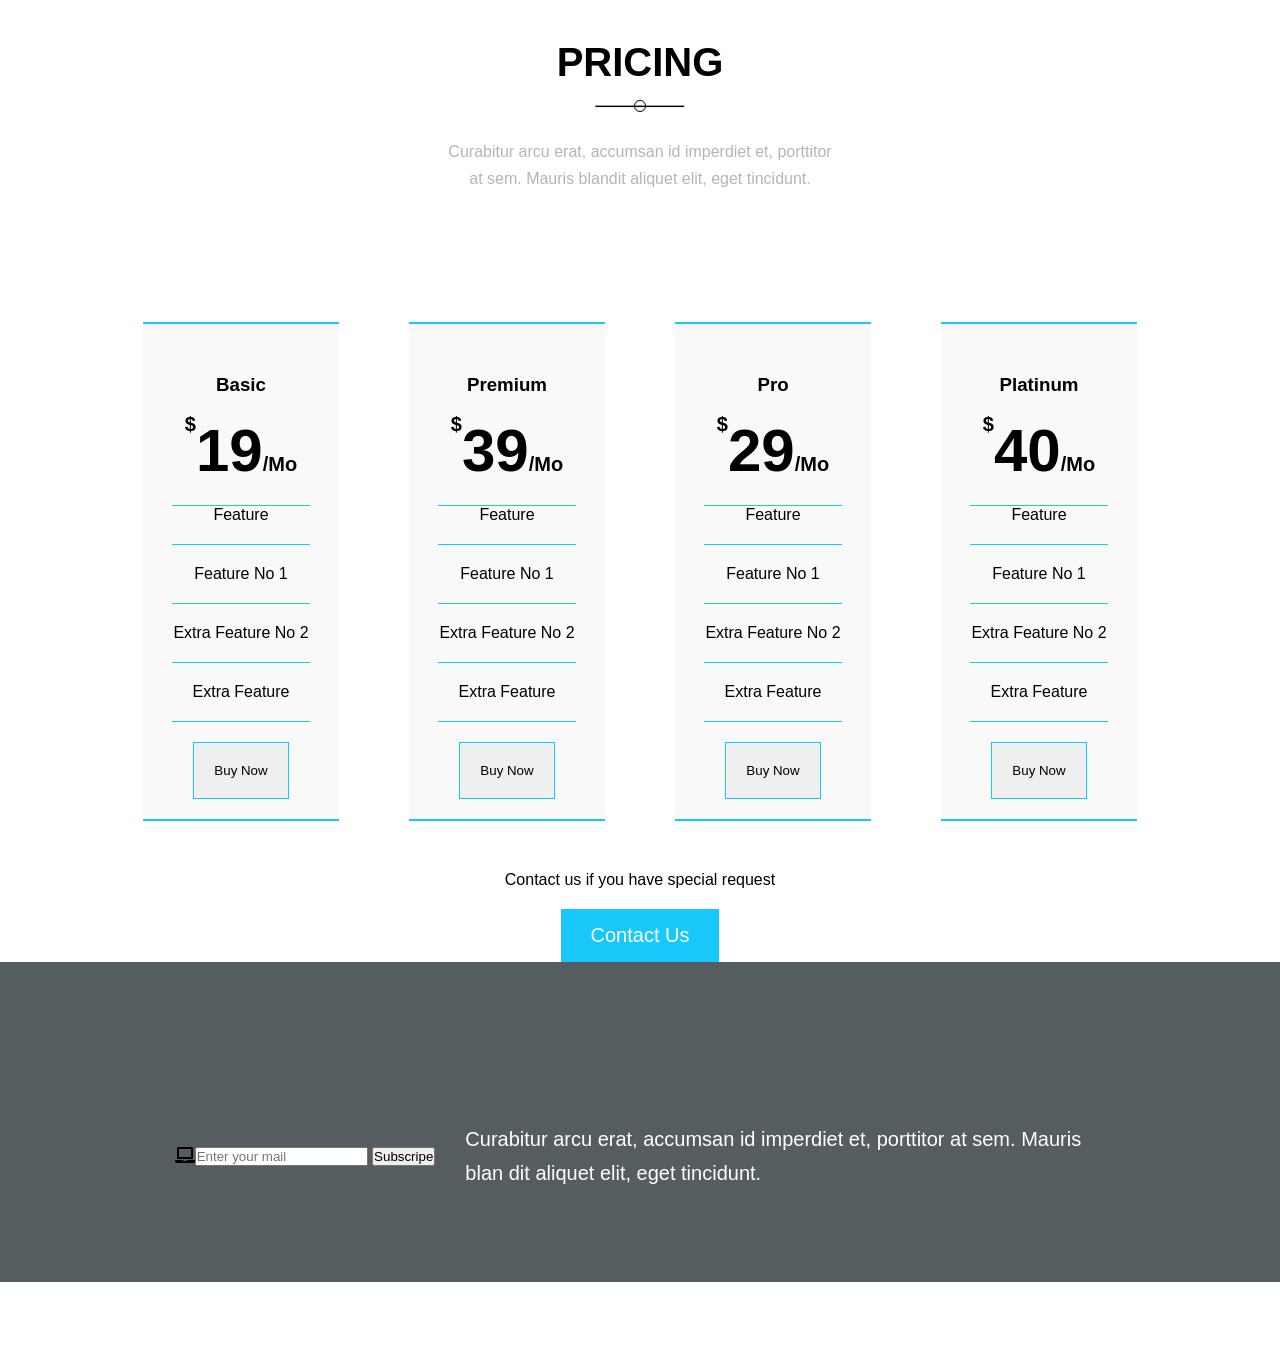
==== commit 704e3774: "New section added (skills - quote- emailform)" ====
--- a/kasper-template/index.html
+++ b/kasper-template/index.html
@@ -243,140 +243,288 @@
               <h3>Photography</h3>
             </div>
           </div>
-
-
-      
-        </div>
-            <div class="more-portfolio">
-            <button>More</button>
-          </div>
-      </div>
-
-<!-- >>>>>>>>>>>>>>>>>>>>>>>>>> portfolio section -->
-
- <div class="video-countainer">
-    <video autoplay muted loop><source src="image/awesome-video.mp4" type="video/mp4"></video>
-    <div class="overlay-video">
-
-    </div>
-    <div class="content-video">
-       <h3>Super Awesome Video Here</h3>
-       <p>Its All You Need</p>
-       <button>SEE More</button>
-    </div>
- </div>
+        </div>
+        <div class="more-portfolio">
+          <button>More</button>
+        </div>
+      </div>
+
+      <!-- >>>>>>>>>>>>>>>>>>>>>>>>>> portfolio section -->
+
+      <div class="video-countainer">
+        <video autoplay muted loop>
+          <source src="image/awesome-video.mp4" type="video/mp4" />
+        </video>
+        <div class="overlay-video"></div>
+        <div class="content-video">
+          <h3>Super Awesome Video Here</h3>
+          <p>Its All You Need</p>
+          <button>SEE More</button>
+        </div>
+      </div>
       <!-- >>>>>>>>>>>>>>>>>>>>>>>>>> video section -->
 
-     
       <div class="section-title">
         <h2>About Us</h2>
         <div class="line-circle">
           <hr class="line-titlesection" />
           <div class="circle"></div>
           <p>
-           Curabitur arcu erat, accumsan id imperdiet et, porttitor at sem.
+            Curabitur arcu erat, accumsan id imperdiet et, porttitor at sem.
             Mauris blandit aliquet elit, eget tincidunt.
           </p>
         </div>
       </div>
 
       <div class="about-container">
-<div class="about-img">
-        <img src="image/about.png" alt="Ao">
-      </div>
-
-</div>
+        <div class="about-img">
+          <img src="image/about.png" alt="Ao" />
+        </div>
+      </div>
 
       <div class="counter-container">
-        <img src="image/stats.png" alt="">
-
-      <div class="overlay-counter">
-
-</div>
-
-<div class="boxs-aboutcontainer">
-    <div class="box-about">
-
-    
-    <i class="fas fa-chevron-right"></i>
-    <h3>1.325</h3>
-    <h4>Coffee Drinks</h4>
-    
-</div>
-    <div class="box-about">
-
-    
-    <i class="fas fa-chevron-right"></i>
-    <h3>1.325</h3>
-    <h4>Completed Projects</h4>
-    
-</div>
-    <div class="box-about">
-
-    
-    <i class="fas fa-chevron-right"></i>
-    <h3>1.325</h3>
-    <h4>Mail Sent</h4>
-    
-</div>
-    <div class="box-about">
-
-    
-    <i class="fas fa-chevron-right"></i>
-    <h3>1.325</h3>
-    <h4>Coffee Drinks</h4>
-    
-</div>
-
-
-</div>
-</div>
-
- <!-- >>>>>>>>>>>>>>>>>>>>>>>>>>Abouy section -->
-
-
-<div class="parent-Testimonials-Skills">
-  <div class="Testimonials-Skills">
-<div class="Testimonials">
-    <div class="titleTestimonials-Skills">
-      <h4>Testimonials</h4>
-      <p>Curabitur arcu erat, accumsan id imperdiet et, porttitor at sem.
-        Mauris blandit aliquet elit, eget tincidunt.</p>
-
-        </div>
-        <div class="reviews">
-          <img src="image/skills-01.jpg" alt="">
-          <p class="review-content">
-            Curabitur arcu erat, accumsan id imperdiet et, porttitor at sem. 
+        <img src="image/stats.png" alt="" />
+
+        <div class="overlay-counter"></div>
+
+        <div class="boxs-aboutcontainer">
+          <div class="box-about">
+            <i class="fas fa-chevron-right"></i>
+            <h3>1.325</h3>
+            <h4>Coffee Drinks</h4>
+          </div>
+          <div class="box-about">
+            <i class="fas fa-chevron-right"></i>
+            <h3>1.325</h3>
+            <h4>Completed Projects</h4>
+          </div>
+          <div class="box-about">
+            <i class="fas fa-chevron-right"></i>
+            <h3>1.325</h3>
+            <h4>Mail Sent</h4>
+          </div>
+          <div class="box-about">
+            <i class="fas fa-chevron-right"></i>
+            <h3>1.325</h3>
+            <h4>Coffee Drinks</h4>
+          </div>
+        </div>
+      </div>
+
+      <!-- >>>>>>>>>>>>>>>>>>>>>>>>>>About section -->
+
+      <div class="parent-Testimonials-Skills">
+        <div class="Testimonials-Skills">
+          <div class="Testimonials">
+            <div class="titleTestimonials-Skills">
+              <h4>Testimonials</h4>
+              <p>
+                Curabitur arcu erat, accumsan id imperdiet et, porttitor at sem.
+                Mauris blandit aliquet elit, eget tincidunt.
+              </p>
+            </div>
+            <div class="reviews">
+              <img src="image/skills-01.jpg" alt="" />
+              <p class="review-content">
+                Curabitur arcu erat, accumsan id imperdiet et, porttitor at sem.
+                Mauris blandit aliquet elit, eget tincidunt.
+              </p>
+              <h4 class="review-name">John Doe, CEO</h4>
+              <hr />
+            </div>
+            <div class="reviews">
+              <img src="image/skills-01.jpg" alt="" />
+
+              <p class="review-content">
+                Curabitur arcu erat, accumsan id imperdiet et, porttitor at sem.
+                Mauris blandit aliquet elit, eget tincidunt.
+              </p>
+              <h4 class="review-name">John Doe, CEO</h4>
+              <hr />
+            </div>
+          </div>
+          <div class="Skills-container">
+            <div class="Skills">
+              <div class="titleTestimonials-Skills">
+                <h4>Skills</h4>
+                <p>
+                  Curabitur arcu erat, accumsan id imperdiet et, porttitor at
+                  sem. Mauris blandit aliquet elit, eget tincidunt.
+                </p>
+              </div>
+
+              <div class="skill">
+                <div class="progress-percent">90%</div>
+
+                <div class="progress-bar">
+                  <div class="progress" style="width: 90%">html</div>
+                </div>
+                <div class="progress-percent">90%</div>
+
+                <div class="progress-bar">
+                  <div class="progress" style="width: 90%"></div>
+                </div>
+                <div class="progress-percent">90%</div>
+
+                <div class="progress-bar">
+                  <div class="progress" style="width: 90%"></div>
+                </div>
+              </div>
+            </div>
+          </div>
+        </div>
+      </div>
+
+      <!-- >>>>>>>>>>>>>>>>>>>>>>>>>>Testimonials-Skills -->
+      <div class="quote">
+        <div class="img-quote">
+          <img src="image/quote.jpg" alt="" />
+        </div>
+        <div class="overlay-quote"></div>
+        <div class="quote-content">
+          <p>
+            accumsan id imperdiet et, porttitor at sem. Mauris blandit aliquet
+            elit, eget tincidunt.
+          </p>
+          <h4>John Doe</h4>
+        </div>
+      </div>
+
+      <!-- >>>>>>>>>>>>>>>>>>>>>>>>>> quote-->
+      <div class="section-title">
+        <h2>Pricing</h2>
+        <div class="line-circle">
+          <hr class="line-titlesection" />
+          <div class="circle"></div>
+          <p>
+            Curabitur arcu erat, accumsan id imperdiet et, porttitor at sem.
             Mauris blandit aliquet elit, eget tincidunt.
           </p>
-          <h4 class="review-name">John Doe, CEO</h4>
-        </div>
-                <div class="reviews">
-          <img src="image/skills-01.jpg" alt="">
-          
-          <p class="review-content">
-            Curabitur arcu erat, accumsan id imperdiet et, porttitor at sem. 
-            Mauris blandit aliquet elit, eget tincidunt.
-          </p>
-          <h4 class="review-name">John Doe, CEO</h4>
-        </div>
-    
-</div>
-<div class="Skills">
-  <div class="Testimonials">
-    <div class="titleTestimonials-Skills">
-      <h4>Testimonials</h4>
-      <p>Curabitur arcu erat, accumsan id imperdiet et, porttitor at sem.
-        Mauris blandit aliquet elit, eget tincidunt.</p>
-</div>
-
- </div>
- </div>
-  </div>
-   </div>
-
-
+        </div>
+      </div>
+
+      <div class="cards-container-parent">
+        <div class="cards-container">
+          <div class="cards">
+            <div class="card-content">
+              <h3 class="type-cards">Basic</h3>
+              <span>19</span>
+              <hr />
+            </div>
+            <div class="card-elements">
+              <ul>
+                <li>Feature</li>
+                <hr />
+                <li>Feature No 1</li>
+                <hr />
+                <li>Extra Feature No 2</li>
+                <hr />
+                <li>Extra Feature</li>
+                <hr />
+              </ul>
+            </div>
+            <div class="cards-button">
+              <button>Buy Now</button>
+            </div>
+          </div>
+
+          <div class="cards">
+            <div class="card-content">
+              <h3 class="type-cards">Premium</h3>
+              <span>39</span>
+              <hr />
+            </div>
+            <div class="card-elements">
+              <ul>
+                <li>Feature</li>
+                <hr />
+                <li>Feature No 1</li>
+                <hr />
+                <li>Extra Feature No 2</li>
+                <hr />
+                <li>Extra Feature</li>
+                <hr />
+              </ul>
+            </div>
+            <div class="cards-button">
+              <button>Buy Now</button>
+            </div>
+          </div>
+
+          <div class="cards">
+            <div class="card-content">
+              <h3 class="type-cards">Pro</h3>
+              <span>29</span>
+              <hr />
+            </div>
+            <div class="card-elements">
+              <ul>
+                <li>Feature</li>
+                <hr />
+                <li>Feature No 1</li>
+                <hr />
+                <li>Extra Feature No 2</li>
+                <hr />
+                <li>Extra Feature</li>
+                <hr />
+              </ul>
+            </div>
+            <div class="cards-button">
+              <button>Buy Now</button>
+            </div>
+          </div>
+
+          <div class="cards">
+            <div class="card-content">
+              <h3 class="type-cards">Platinum</h3>
+              <span>40</span>
+              <hr />
+            </div>
+            <div class="card-elements">
+              <ul>
+                <li>Feature</li>
+                <hr />
+                <li>Feature No 1</li>
+                <hr />
+                <li>Extra Feature No 2</li>
+                <hr />
+                <li>Extra Feature</li>
+                <hr />
+              </ul>
+            </div>
+            <div class="cards-button">
+              <button>Buy Now</button>
+            </div>
+          </div>
+        </div>
+        <div class="price-contact">
+          <p>Contact us if you have special request</p>
+          <button>Contact Us</button>
+        </div>
+      </div>
+
+      <!-- >>>>>>>>>>>>>>>>>>>>>>>>>> PRICING -->
+      <div class="email-container-parent">
+        <div class="email-container">
+          <div class="email-img"></div>
+          <div class="form-overlay"></div>
+
+          <div class="email-input">
+            <div class="email-form">
+              <i class="fas fa-laptop"
+                ><input type="email" placeholder="Enter your mail"
+              /></i>
+              <input type="submit" value="Subscripe" />
+            </div>
+            <div class="email-content">
+              <span
+                >Curabitur arcu erat, accumsan id imperdiet et, porttitor at
+                sem. Mauris blan dit aliquet elit, eget tincidunt.</span
+              >
+            </div>
+          </div>
+        </div>
+      </div>
     </section>
     <footer></footer>
   </body>
--- a/kasper-template/style/style.css
+++ b/kasper-template/style/style.css
@@ -420,7 +420,6 @@
 
   /* z-index: 2; */
   text-align: center;
-  background-color: #0f738f65;
 }
 .box-about {
   color: white;
@@ -446,32 +445,39 @@
   margin-bottom: 30px;
 }
 /* ABOUT MOBILE */
-.titleTestimonials-Skills
-{
+
+.titleTestimonials-Skills {
   text-align: center;
 }
 .parent-Testimonials-Skills {
-  display: flex;
   width: 100%;
   justify-content: center;
   align-items: center;
   margin-top: 50px;
-  background-color: black;
-}
-
+
+  display: flex;
+}
 .Testimonials-Skills {
   display: flex;
   justify-content: center;
-
-  width: 90%;
-  background-color: #0f738f65;
+  width: 80%;
 }
 .Testimonials {
-  width: 45%;
-  background-color: #19c8fa;
-}
-.Skills {
-  width: 45%;
+  width: 100%;
+}
+.titleTestimonials-Skills {
+  width: 50%;
+  margin: auto;
+}
+.titleTestimonials-Skills p {
+  margin-top: 10px;
+}
+.titleTestimonials-Skills h4 {
+  margin-top: 20px;
+}
+.Skills-container {
+  justify-content: center;
+  width: 100%;
 }
 .reviews {
   display: flex;
@@ -480,12 +486,11 @@
   margin-top: 50px;
   gap: 20px;
   flex-wrap: wrap;
-  
 }
 .reviews h4 {
   width: 100%;
-text-align: right;
-padding-right:100px ;
+  text-align: right;
+  padding-right: 100px;
 }
 .reviews img {
   border-radius: 50%;
@@ -494,9 +499,237 @@
 }
 .review-content {
   width: 50%;
-}
-.Skills {
-  width: 30%;
+  line-height: 1.7;
+}
+.skill {
+  margin: auto;
+  width: 300px;
+  margin-bottom: 20px;
+}
+
+.progress-percent {
+  text-align: right;
+  margin-bottom: 20px;
+  font-weight: bold;
+  color: #19c8fa;
+}
+
+.progress-bar {
+  width: 100%;
+  height: 20px;
+  background-color: #ddd;
+  border-radius: 10px;
+  overflow: hidden;
+}
+
+.progress {
+  height: 100%;
+  background-color: #19c8fa;
+  border-radius: 10px;
+}
+
+/*  >>>>>>>>>>>>>>>>>>>>>>>>>>Mobile Testimonials-Skills  */
+
+.quote {
+  margin-top: 100px;
+  position: relative;
+  width: 100%;
+  height: 100%;
+  background-color: #0f738f65;
+}
+.img-quote img {
+  width: 100%;
+  height: 500px;
+}
+.overlay-quote {
+  position: absolute;
+  top: 0;
+  left: 0;
+  z-index: 2;
+  width: 100%;
+  height: 100%;
+  background-color: #353737ce;
+}
+.quote-content {
+  position: absolute;
+  top: 50%;
+  left: 50%;
+  transform: translate(-50%, -50%);
+  color: white;
+  z-index: 10;
+  text-align: center;
+  padding-top: 30px;
+}
+.quote-content h4 {
+  margin-top: 50px;
+  font-size: 30px;
+}
+.quote-content p {
+  line-height: 1.4;
+  font-size: 25px;
+  width: 100%;
+}
+/*  >>>>>>>>>>>>>>>>>>>>>>>>>> Mobile quote */
+
+.cards-container-parent {
+  display: flex;
+  flex-direction: column;
+  width: 100%;
+/* margin: auto; */
+  
+
+}
+.cards-container {
+  display: flex;
+  flex-direction: column;
+  margin: auto;
+  align-items: center;
+  justify-content: center; 
+  margin-top: 30px;
+  margin-bottom: 50px;
+  gap: 40px;
+  width: 80%;
+}
+.cards {
+  
+  margin-top: 30px;
+  border-top: 2px solid #19c8fa;
+  border-bottom: 2px solid #19c8fa;
+  text-align: center;
+  display: flex;
+  flex-direction: column;
+  gap: 20px;
+  width:90%;
+  margin-left: 30px;
+  margin-right: 30px;
+  margin: auto;
+  background-color: #f9f9f9;
+  padding-bottom: 20px;
+  padding-top: 20px;
+}
+.card-elements ul
+{
+display: flex;
+flex-direction: column;
+gap: 20px;
+list-style-type: none;
+
+}
+.card-content hr 
+{
+  border: none;
+  height: 1px;
+  background-color: #19c8fa;
+}
+.card-elements hr 
+{
+  border: none;
+  height: 1px;
+  background-color: #19c8fa;
+}
+.card-elements li:last-child
+{
+  padding-bottom: 20px;
+}
+.card-content span{
+   display: inline-block;
+   margin-bottom: 20px;
+    font-size: 60px;
+    font-weight:bold;
+}
+.card-content span::after{
+    content: "/Mo";
+    font-size: 20px;
+}
+
+.card-content h3 
+{
+  margin-top: 30px;
+  margin-bottom: 20px;
+}
+.card-elements hr:first-child
+{
+  margin-top:40px;
+}
+.card-content span::before{
+    content: "$";
+    font-size: 20px;
+    position: relative;
+    top: -40px;
+}
+.cards-button
+{
+  margin-top: 20px;
+}
+.cards-button button
+{
+  padding: 20px;
+  border: 1px solid #19c8fa;
+}
+
+.price-contact 
+{
+  text-align: center;
+}
+.price-contact button
+{
+  font-size: 20px;
+  margin-top: 20px;
+  padding: 15px 30px;
+  background-color: #19c8fa;
+  color: white;
+  border-style: none;
+}
+/* price mobile  */
+.email-container-parent {
+  width: 100%;
+  height: 400px;
+}
+
+.email-container {
+  position: relative;
+  width: 100%;
+  height: 80%;
+}
+
+.email-img {
+  width: 100%;
+  height: 100%;
+  background-image: url("../image/subscribe.jpg");
+  background-size: cover;
+  background-position: top;
+  background-repeat: no-repeat;
+}
+.form-overlay
+{
+  position: absolute;
+  width: 100%;
+  height: 100%;
+  left: 0;
+  top: 0;
+  background-color: #010c10a9;
+}
+.email-input
+{
+  position: absolute;
+  top: 50%;
+  left: 0;
+  width: 100%;
+ margin: auto;
+  display: flex;
+  gap: 30px;
+  align-items: center;
+  justify-content: center;
+}
+.email-content
+{
+  width: 50%;
+}
+.email-content span
+{
+  color: white;
+line-height: 1.7;
+  font-size: 20px;
 }
 
 /* desktop  */
@@ -807,4 +1040,106 @@
     margin: auto;
     margin-bottom: 30px;
   }
-}
+  /* >>>>>>>>>>>>>> ABOUT desk */
+
+  .img-quote img {
+    width: 100%;
+    height: 300px;
+  }
+ /* >>>>>>>>>>>>>> prices desk */
+
+ .cards-container-parent {
+  display: flex;
+  width: 100%;
+  align-items: center;
+  justify-content: space-around;
+}
+.cards-container {
+  display: flex;
+  flex-direction: row;
+  align-items: center;
+  justify-content: space-around;
+  margin-top: 30px;
+  margin-bottom: 50px;
+  width: 80%;
+
+}
+.cards {
+  border-top: 2px solid #19c8fa;
+  border-bottom: 2px solid #19c8fa;
+  text-align: center;
+  display: flex;
+  flex-direction: column;
+  gap: 0px;
+  width: 90%;
+  margin-left: 15px;
+  margin-right: 15px;
+  background-color: #f9f9f9;
+  padding-bottom: 20px;
+  padding-top: 20px;
+}
+.card-elements ul
+{
+display: flex;
+flex-direction: column;
+gap: 20px;
+list-style-type: none;
+
+}
+.card-content hr 
+{
+  border: none;
+  height: 1px;
+  background-color: #19c8fa;
+}
+.card-elements hr 
+{
+  border: none;
+  height: 1px;
+  background-color: #19c8fa;
+}
+.card-elements li:last-child
+{
+  padding-bottom: 20px;
+}
+.card-content span{
+   display: inline-block;
+   margin-bottom: 20px;
+    font-size: 60px;
+    font-weight:bold;
+}
+.card-content span::after{
+    content: "/Mo";
+    font-size: 20px;
+}
+
+.card-content h3 
+{
+  margin-top: 30px;
+  margin-bottom: 20px;
+}
+.card-elements hr:first-child
+{
+  margin-top:40px;
+}
+.card-content span::before{
+    content: "$";
+    font-size: 20px;
+    position: relative;
+    top: -40px;
+}
+.cards-button
+{
+  margin-top: 20px;
+}
+.cards-button button
+{
+  padding: 20px;
+  border: 1px solid #19c8fa;
+}
+
+
+
+
+
+}
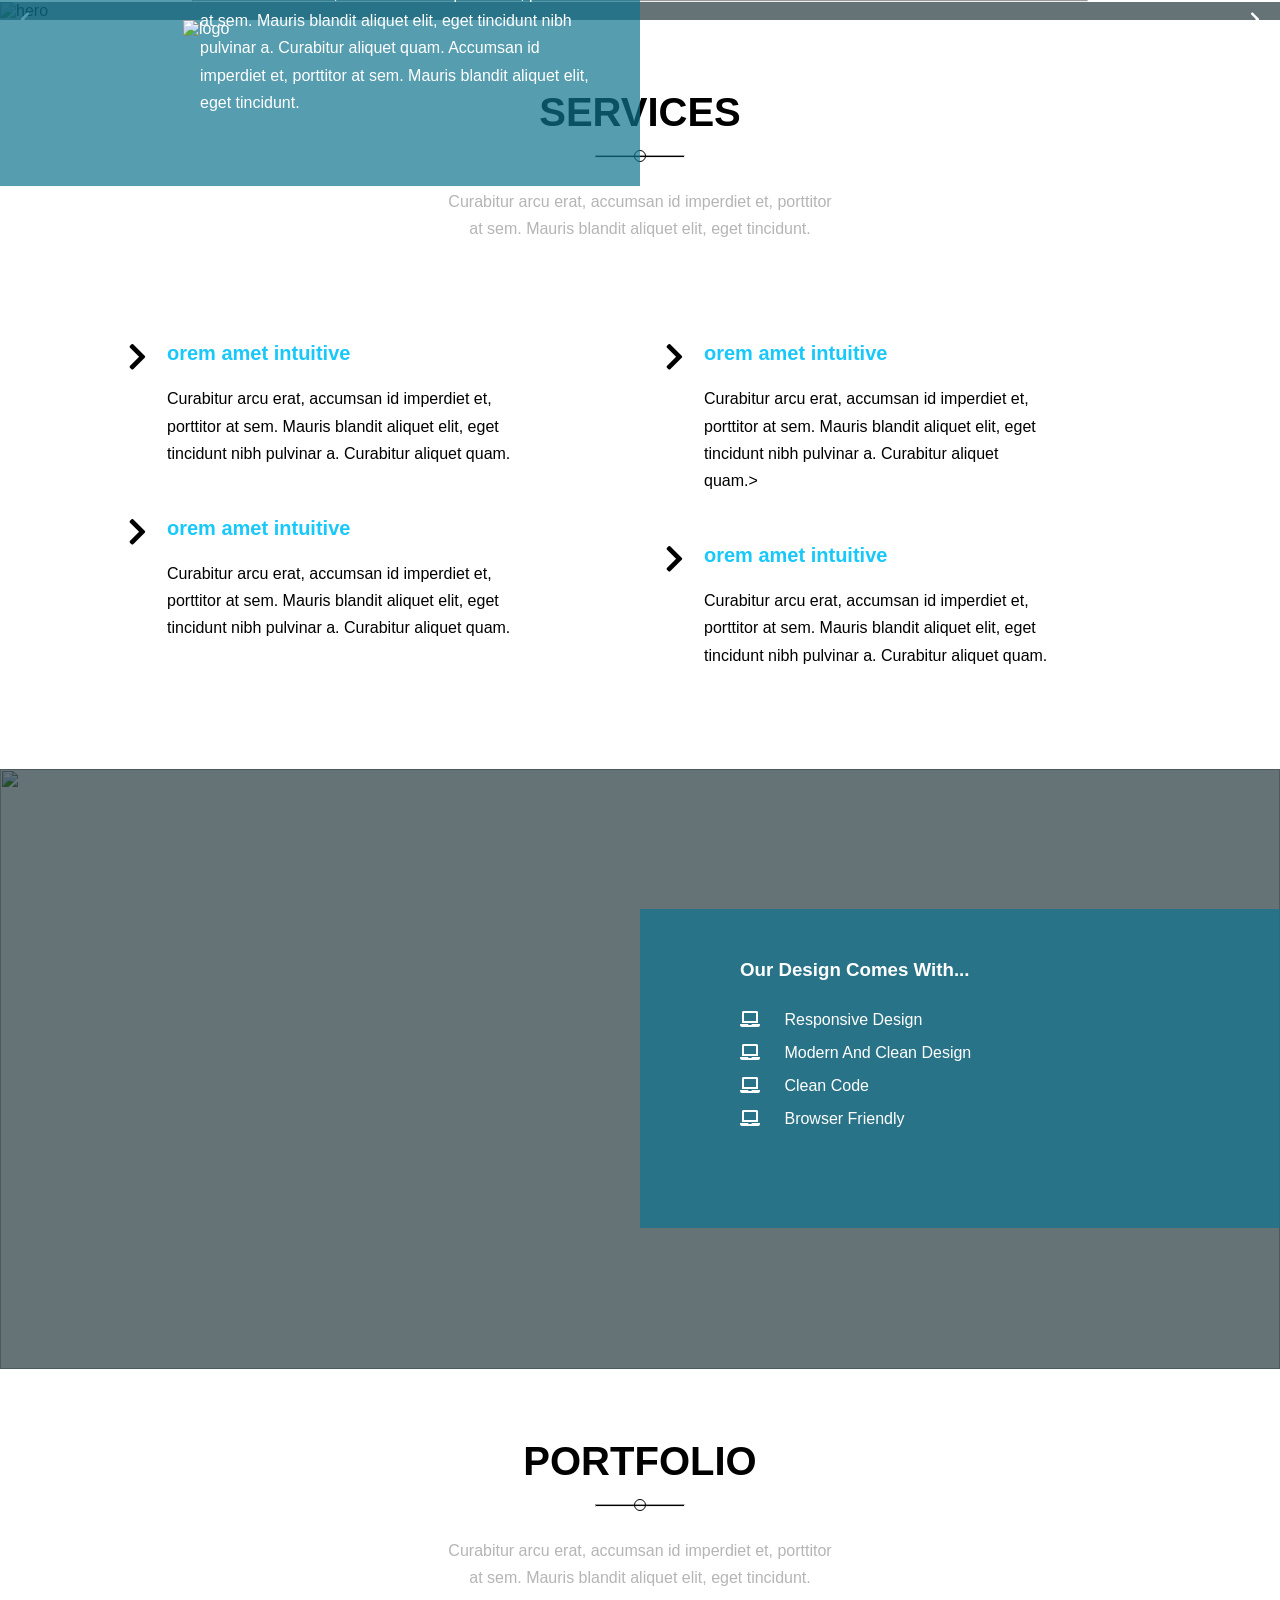
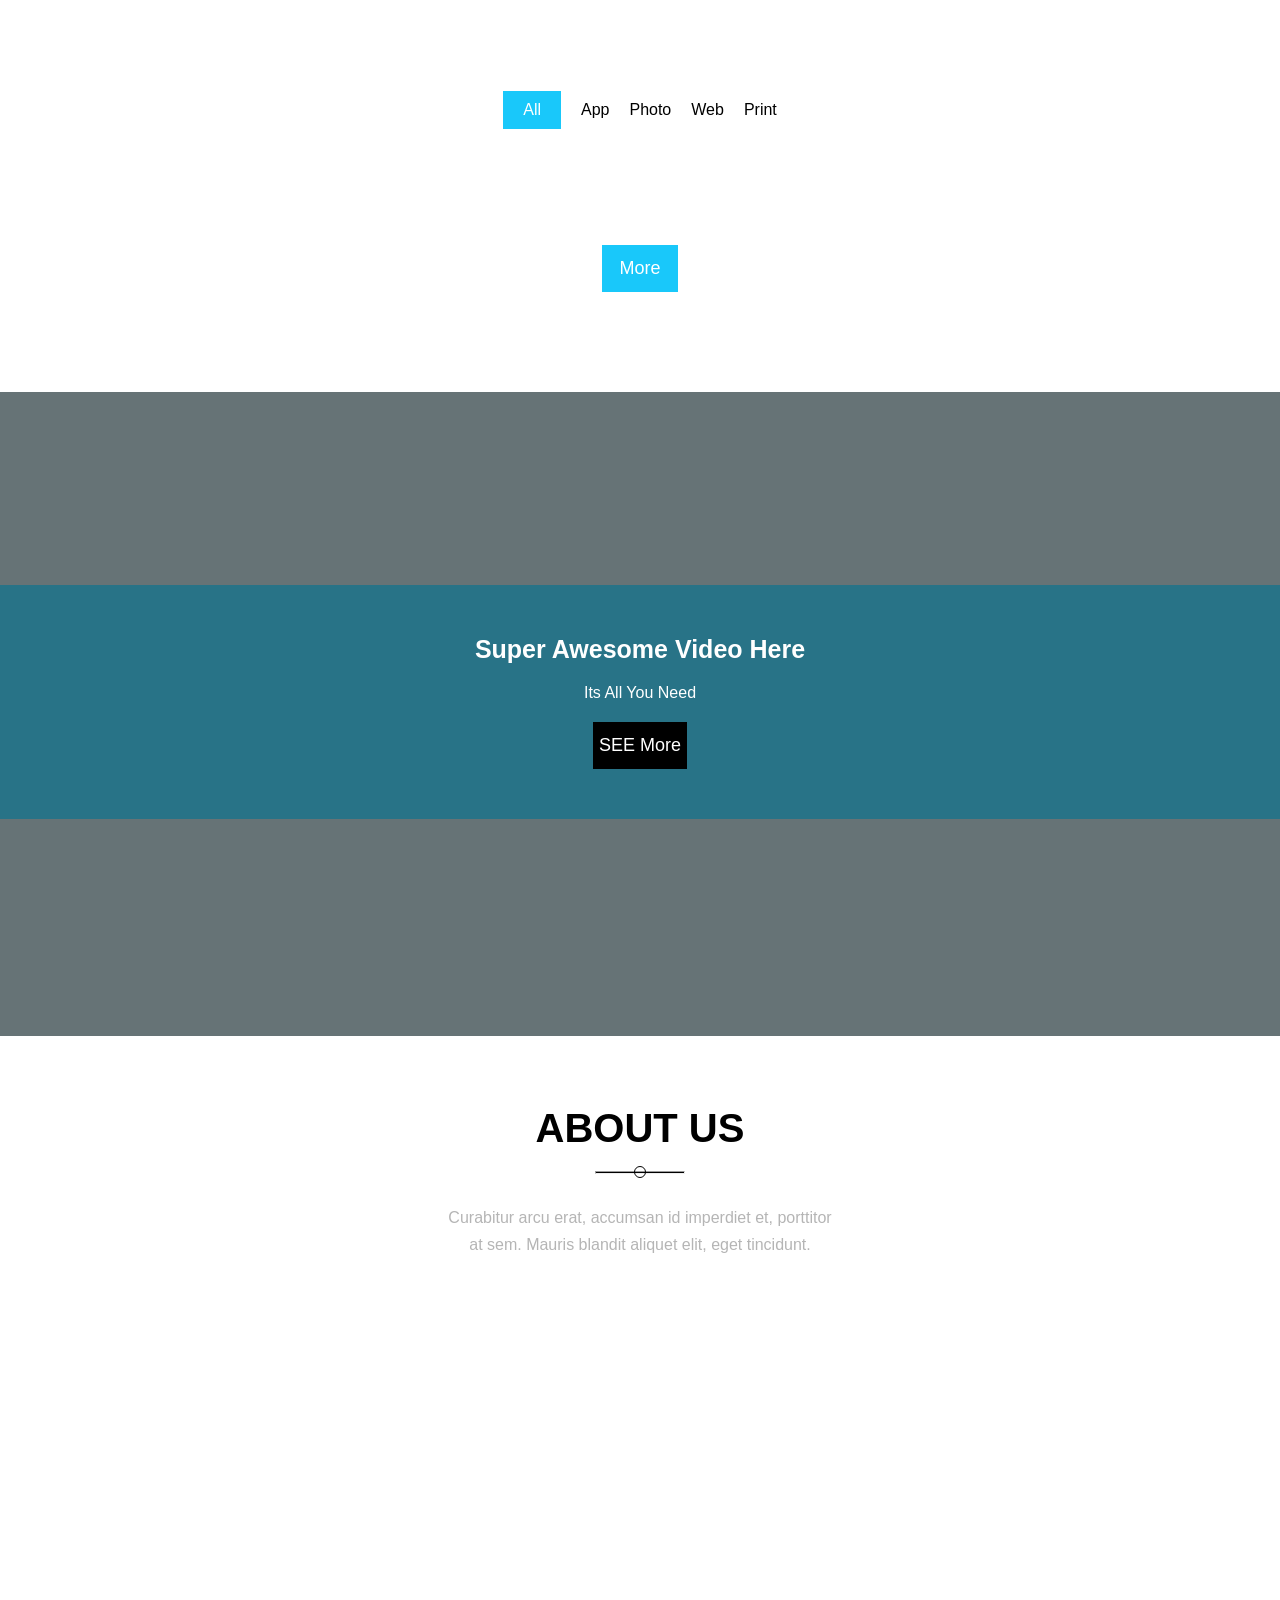
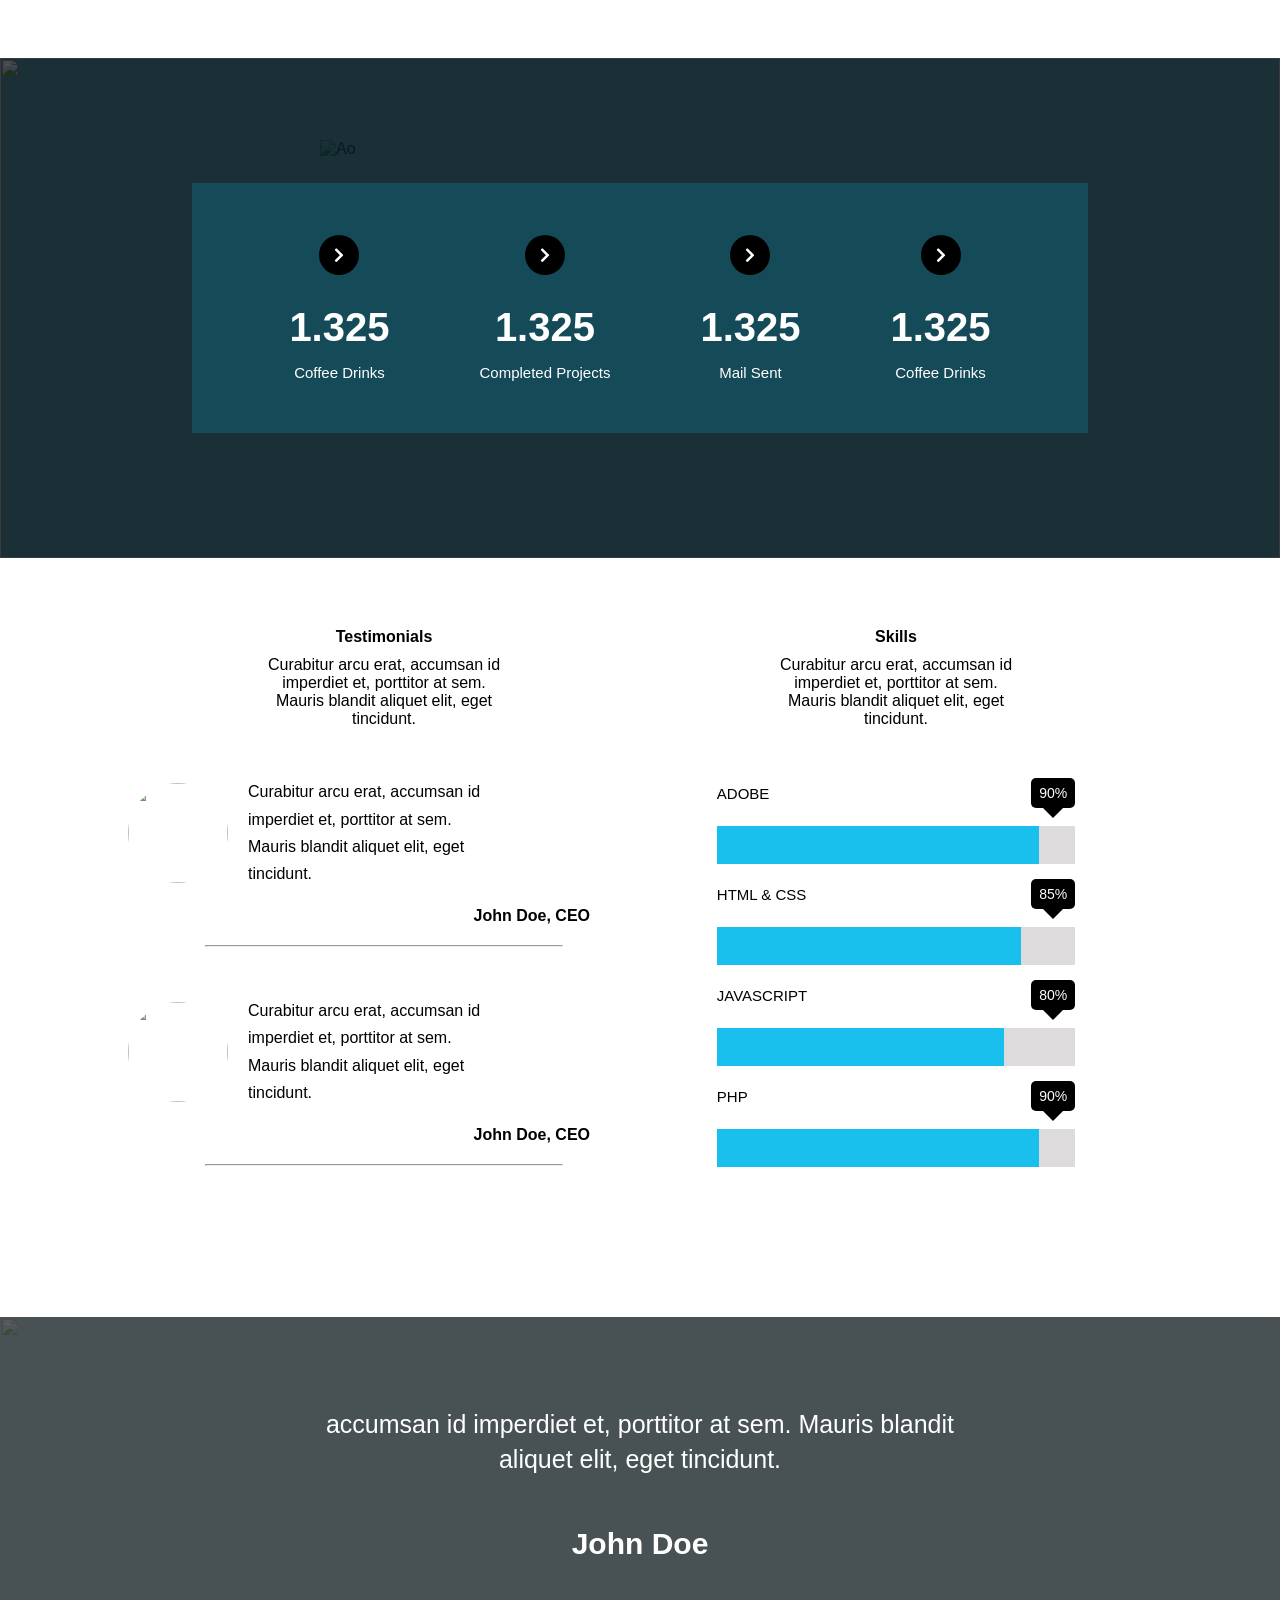
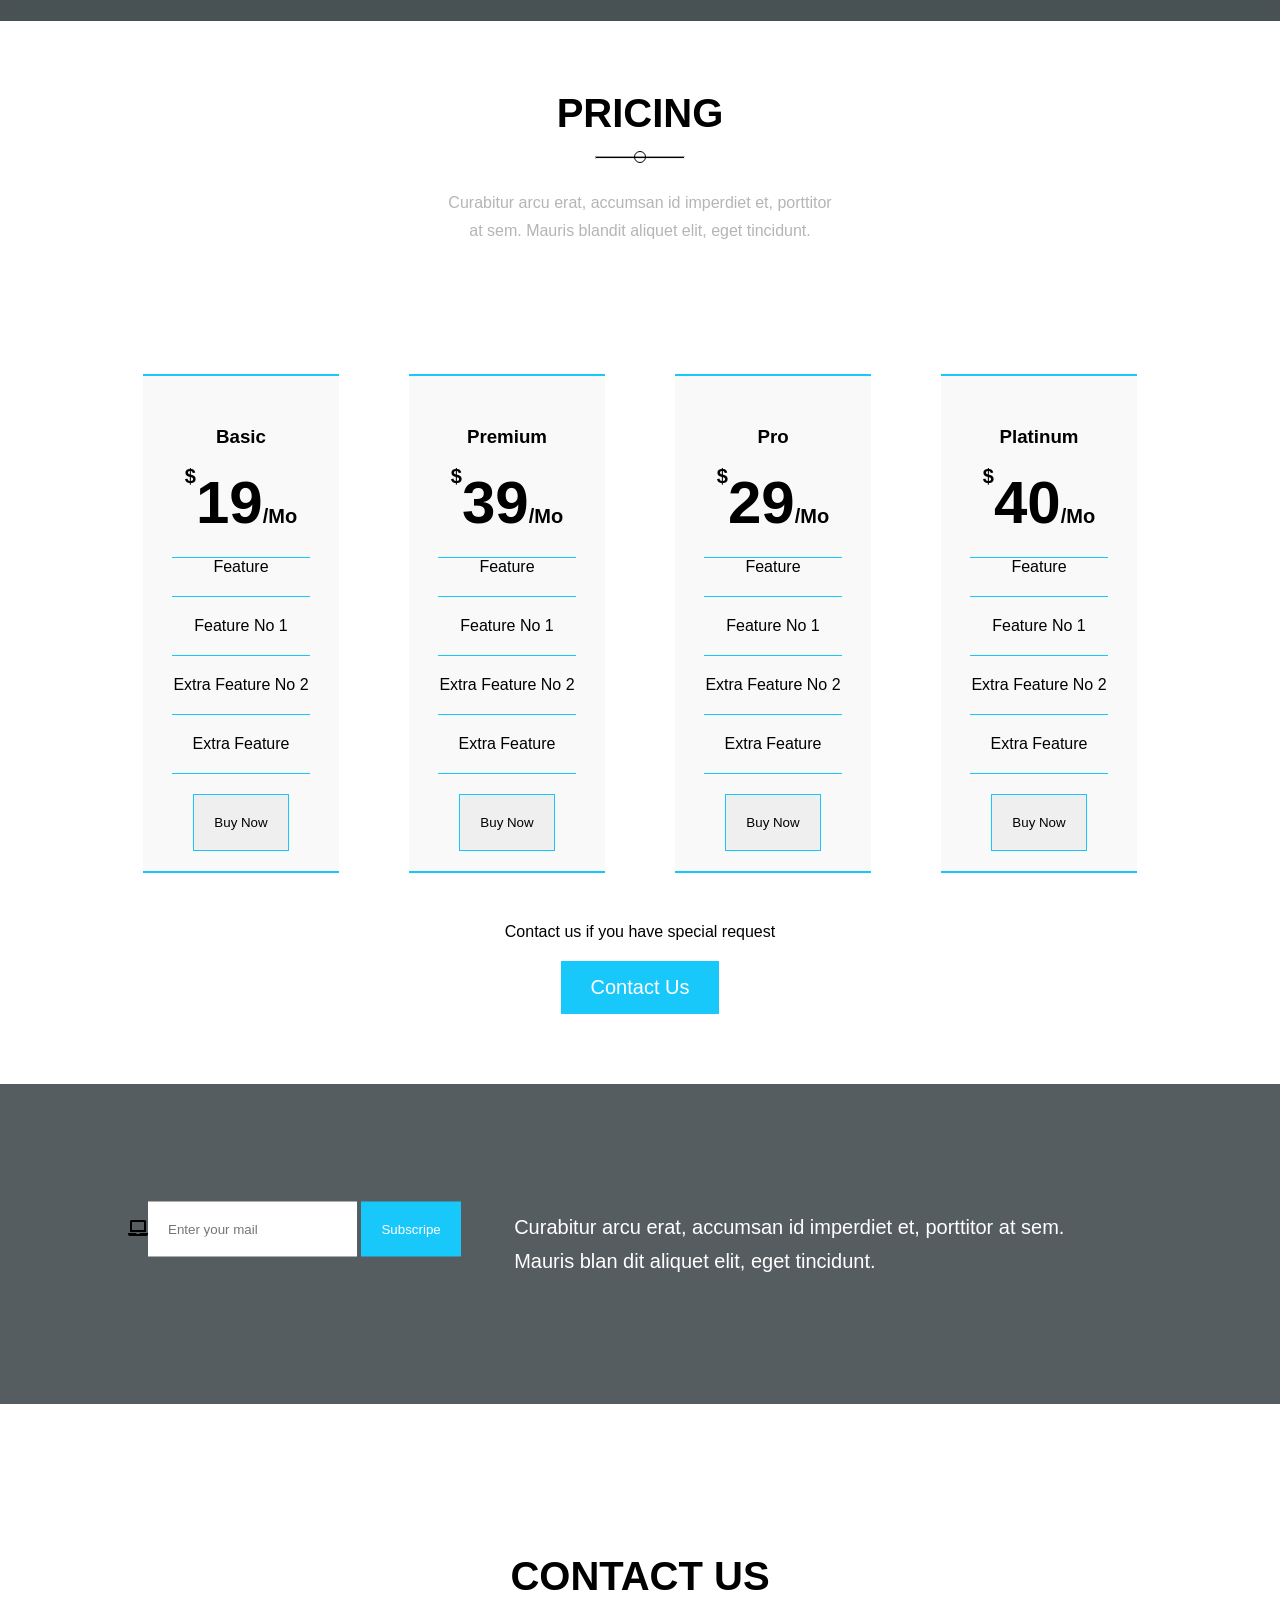
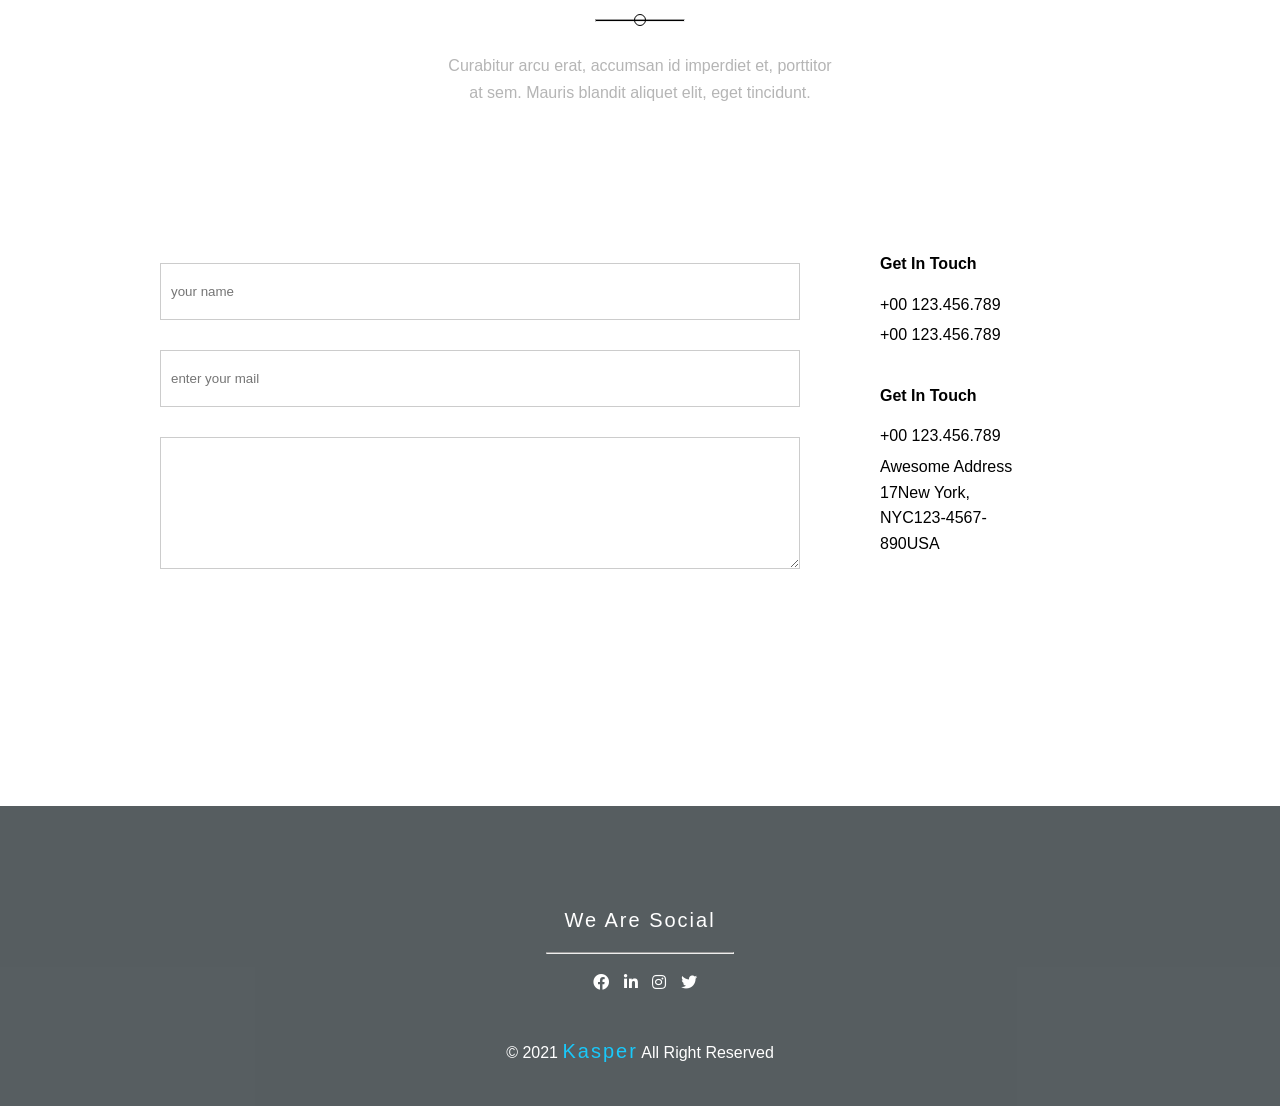
==== commit 052c8102: "kasper project" ====
--- a/kasper-template/index.html
+++ b/kasper-template/index.html
@@ -353,23 +353,51 @@
                 </p>
               </div>
 
-              <div class="skill">
-                <div class="progress-percent">90%</div>
-
-                <div class="progress-bar">
-                  <div class="progress" style="width: 90%">html</div>
-                </div>
-                <div class="progress-percent">90%</div>
-
-                <div class="progress-bar">
-                  <div class="progress" style="width: 90%"></div>
-                </div>
-                <div class="progress-percent">90%</div>
-
-                <div class="progress-bar">
-                  <div class="progress" style="width: 90%"></div>
-                </div>
-              </div>
+
+<div class="skill">
+
+  <div class="skill-item">
+    <div class="skill-info">
+      <span>ADOBE</span>
+      <span class="progress-percent">90%</span>
+    </div>
+    <div class="progress-bar">
+      <div class="progress" style="width: 90%"></div>
+    </div>
+  </div>
+
+  <div class="skill-item">
+    <div class="skill-info">
+      <span>HTML & CSS</span>
+      <span class="progress-percent">85%</span>
+    </div>
+    <div class="progress-bar">
+      <div class="progress" style="width: 85%"></div>
+    </div>
+  </div>
+
+  <div class="skill-item">
+    <div class="skill-info">
+      <span>JAVASCRIPT</span>
+      <span class="progress-percent">80%</span>
+    </div>
+    <div class="progress-bar">
+      <div class="progress" style="width: 80%"></div>
+    </div>
+  </div>
+
+  <div class="skill-item">
+    <div class="skill-info">
+      <span>PHP</span>
+      <span class="progress-percent">90%</span>
+    </div>
+    <div class="progress-bar">
+      <div class="progress" style="width: 90%"></div>
+    </div>
+  </div>
+
+</div>
+
             </div>
           </div>
         </div>
@@ -512,20 +540,77 @@
           <div class="email-input">
             <div class="email-form">
               <i class="fas fa-laptop"
-                ><input type="email" placeholder="Enter your mail"
+                ><input class="input-mail" type="email" placeholder="Enter your mail"
               /></i>
-              <input type="submit" value="Subscripe" />
+              <input class="submit" type="submit" value="Subscripe" />
             </div>
             <div class="email-content">
-              <span
-                >Curabitur arcu erat, accumsan id imperdiet et, porttitor at
-                sem. Mauris blan dit aliquet elit, eget tincidunt.</span
-              >
-            </div>
-          </div>
-        </div>
+              <span>Curabitur arcu erat, accumsan id imperdiet et, porttitor at
+                sem. Mauris blan dit aliquet elit, eget tincidunt.</spa>
+            </div>
+          </div>
+        </div>
+      </div>
+
+
+      <!-- >>>>>>>>>>>>>>>>>>>>>>>>>> Email-->
+
+      <div class="section-title">
+        <h2>Contact Us</h2>
+        <div class="line-circle">
+          <hr class="line-titlesection" />
+          <div class="circle"></div>
+          <p>
+            Curabitur arcu erat, accumsan id imperdiet et, porttitor at sem. Mauris
+             blandit aliquet elit, eget tincidunt.
+          </p>
+        </div>
+      </div>
+
+      <div class="contact-form">
+        <div class="form">
+        <input type="text" class="name" placeholder="your name">
+        <input type="text" class="mail" placeholder="enter your mail">
+        <textarea name="" id="" class="text-form"></textarea>
+        </div>
+
+        <div class="contact-info">
+<div class="contact">
+  <h4>Get In Touch</h4>
+  <p>+00 123.456.789</p>
+  <p>+00 123.456.789</p>
+</div>
+<div class="contact">
+  <h4>Get In Touch</h4>
+  <p>+00 123.456.789</p>
+<p>Awesome Address 17New York, NYC123-4567-890USA</p>
+
+</div>
+        </div>
+       </div>
       </div>
     </section>
-    <footer></footer>
+    <footer>
+<div class="container-footer">
+  <div class="img-footer"></div>
+
+  <div class="overlay-footer"></div>
+
+  <div class="contant-footer">
+    <img src="image/logo.png" alt="">
+    <span>We Are Social</span>
+    <hr>
+
+    <div class="icon-footer">
+     <i class="fab fa-facebook"></i>
+      <i class="fab fa-linkedin-in"></i>
+      <i class="fab fa-instagram"></i>
+      <i class="fab fa-twitter"></i>
+    </div>
+
+    <p>© 2021 <span style="color: #19c8fa;" class="p-copyright">Kasper</span> All Right Reserved</p>
+  </div>
+</div>
+    </footer>
   </body>
 </html>
--- a/kasper-template/style/style.css
+++ b/kasper-template/style/style.css
@@ -15,7 +15,9 @@
   justify-content: space-around;
   padding-top: 20px;
   padding-bottom: 20px;
-  z-index: 10;
+  z-index: 1000;
+   top: 0;
+  
   position: absolute;
   color: white;
   width: 100%;
@@ -24,18 +26,22 @@
   position: relative;
   display: flex;
   align-items: center;
-  gap: 20px;
+  gap: 10px;
+}
+.menu i{
+
 }
 .drop-down {
   position: fixed;
   top: 80px;
   left: 0;
   padding-left: 20px;
-  background-color: rgba(25, 201, 250, 0.189);
-  width: 100vw;
-  visibility: hidden;
-  z-index: 100;
+  background-color: rgba(25, 201, 250, 0.997);
+  width: 100%;
+  z-index: 1001;
   list-style-type: none;
+  padding-bottom: 20PX;
+  padding-top: 20px;
 }
 
 .menu:has(.fa-bars:hover) .drop-down {
@@ -44,12 +50,12 @@
 .drop-down li {
   margin-top: 10px;
 }
-.drop-down li:last-child {
+/* .drop-down li:last-child {
   padding-bottom: 10px;
-}
+} */
 .fa-search {
-  border-left: 1px solid black;
-  padding-left: 30px;
+  border-left: 1px solid rgb(255, 255, 255);
+  padding-left: 20px;
 }
 /* hr{
 
@@ -454,11 +460,13 @@
   justify-content: center;
   align-items: center;
   margin-top: 50px;
+  flex-direction: column;
 
   display: flex;
 }
 .Testimonials-Skills {
   display: flex;
+  flex-direction: column;
   justify-content: center;
   width: 80%;
 }
@@ -466,7 +474,7 @@
   width: 100%;
 }
 .titleTestimonials-Skills {
-  width: 50%;
+  width: 100%;
   margin: auto;
 }
 .titleTestimonials-Skills p {
@@ -490,7 +498,7 @@
 .reviews h4 {
   width: 100%;
   text-align: right;
-  padding-right: 100px;
+  padding-right: 50px;
 }
 .reviews img {
   border-radius: 50%;
@@ -501,33 +509,53 @@
   width: 50%;
   line-height: 1.7;
 }
+
 .skill {
-  margin: auto;
-  width: 300px;
-  margin-bottom: 20px;
+  width: 90%;
+  margin: 50px auto;
+}
+
+.skill-item {
+  margin-bottom: 15px;
+}
+
+.skill-info {
+  display: flex;
+  justify-content: space-between;
+  align-items: center;
+  margin-bottom: 18px;
+  font-size: 15px;
 }
 
 .progress-percent {
-  text-align: right;
-  margin-bottom: 20px;
-  font-weight: bold;
-  color: #19c8fa;
+  position: relative;
+  background-color: #000;
+  color: #fff;
+  padding: 7px 8px;
+  border-radius: 5px;
+  font-size: 14px;
+}
+
+.progress-percent::after {
+  content: "";
+  position: absolute;
+  top: 100%;
+  left: 50%;
+  transform: translateX(-50%);
+  border: 10px solid transparent;
+  border-top-color: #000;
 }
 
 .progress-bar {
   width: 100%;
-  height: 20px;
-  background-color: #ddd;
-  border-radius: 10px;
-  overflow: hidden;
+  height: 38px;
+  background-color: #dedbdd;
 }
 
 .progress {
   height: 100%;
-  background-color: #19c8fa;
-  border-radius: 10px;
-}
-
+  background-color: #19c0ed;
+}
 /*  >>>>>>>>>>>>>>>>>>>>>>>>>>Mobile Testimonials-Skills  */
 
 .quote {
@@ -575,23 +603,20 @@
   display: flex;
   flex-direction: column;
   width: 100%;
-/* margin: auto; */
-  
-
+  /* margin: auto; */
 }
 .cards-container {
   display: flex;
   flex-direction: column;
   margin: auto;
   align-items: center;
-  justify-content: center; 
+  justify-content: center;
   margin-top: 30px;
   margin-bottom: 50px;
   gap: 40px;
   width: 80%;
 }
 .cards {
-  
   margin-top: 30px;
   border-top: 2px solid #19c8fa;
   border-bottom: 2px solid #19c8fa;
@@ -599,7 +624,7 @@
   display: flex;
   flex-direction: column;
   gap: 20px;
-  width:90%;
+  width: 90%;
   margin-left: 30px;
   margin-right: 30px;
   margin: auto;
@@ -607,72 +632,61 @@
   padding-bottom: 20px;
   padding-top: 20px;
 }
-.card-elements ul
-{
-display: flex;
-flex-direction: column;
-gap: 20px;
-list-style-type: none;
-
-}
-.card-content hr 
-{
+.card-elements ul {
+  display: flex;
+  flex-direction: column;
+  gap: 20px;
+  list-style-type: none;
+}
+.card-content hr {
   border: none;
   height: 1px;
   background-color: #19c8fa;
 }
-.card-elements hr 
-{
+.card-elements hr {
   border: none;
   height: 1px;
   background-color: #19c8fa;
 }
-.card-elements li:last-child
-{
+.card-elements li:last-child {
   padding-bottom: 20px;
 }
-.card-content span{
-   display: inline-block;
-   margin-bottom: 20px;
-    font-size: 60px;
-    font-weight:bold;
-}
-.card-content span::after{
-    content: "/Mo";
-    font-size: 20px;
-}
-
-.card-content h3 
-{
+.card-content span {
+  display: inline-block;
+  margin-bottom: 20px;
+  font-size: 60px;
+  font-weight: bold;
+}
+.card-content span::after {
+  content: "/Mo";
+  font-size: 20px;
+}
+
+.card-content h3 {
   margin-top: 30px;
   margin-bottom: 20px;
 }
-.card-elements hr:first-child
-{
-  margin-top:40px;
-}
-.card-content span::before{
-    content: "$";
-    font-size: 20px;
-    position: relative;
-    top: -40px;
-}
-.cards-button
-{
+.card-elements hr:first-child {
+  margin-top: 40px;
+}
+.card-content span::before {
+  content: "$";
+  font-size: 20px;
+  position: relative;
+  top: -40px;
+}
+.cards-button {
   margin-top: 20px;
 }
-.cards-button button
-{
+.cards-button button {
   padding: 20px;
   border: 1px solid #19c8fa;
 }
 
-.price-contact 
-{
+.price-contact {
   text-align: center;
 }
-.price-contact button
-{
+.price-contact button {
   font-size: 20px;
   margin-top: 20px;
   padding: 15px 30px;
@@ -682,6 +696,7 @@
 }
 /* price mobile  */
 .email-container-parent {
+  margin-top: 70px;
   width: 100%;
   height: 400px;
 }
@@ -700,8 +715,7 @@
   background-position: top;
   background-repeat: no-repeat;
 }
-.form-overlay
-{
+.form-overlay {
   position: absolute;
   width: 100%;
   height: 100%;
@@ -709,29 +723,153 @@
   top: 0;
   background-color: #010c10a9;
 }
-.email-input
-{
-  position: absolute;
-  top: 50%;
-  left: 0;
-  width: 100%;
- margin: auto;
-  display: flex;
-  gap: 30px;
+.email-input {
+  position: absolute;
+  top: 30%;
+  display: flex;
+  flex-direction: column;
   align-items: center;
   justify-content: center;
-}
-.email-content
-{
+  width: 100%;
+  margin: auto;
+}
+.email-content {
+  width: 100%;
+  text-align: center;
+  margin: auto;
+}
+.email-content span {
+  color: white;
+  line-height: 1.4;
+  font-size: 20px;
+}
+.email-form {
+}
+.submit {
+  margin-bottom: 30px;
+  padding: 10px;
+  color: white;
+  background-color: #19c8fa;
+}
+.input-mail {
+  padding: 10px;
+  color: white;
+}
+
+/* >>>>>>>>>>>>>> email desk */
+
+.contact-form {
+  display: flex;
+  flex-direction: column;
+  align-items: center;
+  justify-content: center;
+
+  width: 100%;
+  height: 400px;
+  gap: 30px;
+}
+
+.form {
+  width: 70%;
+  display: flex;
+  flex-direction: column;
+  gap: 10px;
+  margin-top: 70px;
+}
+.form input,
+.form textarea {
+  padding: 20px 10px;
+  border: 1px solid #ccc;
+  border-radius: 0;
+}
+.form textarea {
+  padding: 50px 10px;
+  border: 1px solid #ccc;
+  border-radius: 0;
+}
+.contact-info {
+  display: flex;
+  flex-direction: column;
+  gap: 50px;
+  width: 100%;
+  top: 0;
+  align-items: center;
+}
+
+.contact-info p {
+  margin-bottom: 10px;
+}
+
+.contact-info h4 {
+  margin-bottom: 25px;
+}
+
+.contact {
+  margin: auto;
+  text-align: center;
+}
+.contact {
   width: 50%;
-}
-.email-content span
-{
-  color: white;
-line-height: 1.7;
+  line-height: 1.6;
+}
+/* >>>>>>>>>>>>>> form desk */
+
+.container-footer {
+  display: flex;
+  flex-direction: column;
+  align-items: center;
+  justify-content: center;
+  margin-top: 100px;
+  height: 300px;
+  width: 100%;
+  position: relative;
+  margin-top: 200px;
+}
+
+.img-footer {
+  width: 100%;
+  height: 100%;
+  background-image: url("../image/subscribe.jpg");
+  background-size: cover;
+}
+.overlay-footer {
+  width: 100%;
+  height: 100%;
+  background-color: #010c10a9;
+  position: absolute;
+  width: 100%;
+  height: 100%;
+  z-index: 2;
+  top: 0;
+  left: 0;
+}
+.contant-footer {
+  position: absolute;
+  color: white;
+
+  z-index: 3;
+  text-align: center;
+  display: flex;
+  flex-direction: column;
+  align-items: center;
+  gap: 20px;
+}
+.contant-footer img {
+  width: 120px;
+  margin-bottom: 40px;
+}
+.p-copyright {
+}
+.container-footer span {
   font-size: 20px;
-}
-
+  letter-spacing: 2px;
+}
+.container-footer i {
+  padding-left: 10px;
+  margin-bottom: 30px;
+}
+
+/* >>>>>>>>>>>>>> footerdesk */
 /* desktop  */
 @media (min-width: 768px) {
   .menu {
@@ -939,7 +1077,6 @@
     color: white;
     padding: 50px;
   }
-
   .content-video h3 {
     margin-bottom: 20px;
     font-size: 25px;
@@ -960,6 +1097,7 @@
     color: white;
     padding: 13px 5px;
   }
+
   /* >>>>>>>>>>>>>> video desk */
 
   .about-container {
@@ -1046,100 +1184,201 @@
     width: 100%;
     height: 300px;
   }
- /* >>>>>>>>>>>>>> prices desk */
-
- .cards-container-parent {
-  display: flex;
-  width: 100%;
-  align-items: center;
-  justify-content: space-around;
-}
-.cards-container {
-  display: flex;
-  flex-direction: row;
-  align-items: center;
-  justify-content: space-around;
-  margin-top: 30px;
-  margin-bottom: 50px;
-  width: 80%;
-
-}
-.cards {
-  border-top: 2px solid #19c8fa;
-  border-bottom: 2px solid #19c8fa;
-  text-align: center;
-  display: flex;
-  flex-direction: column;
-  gap: 0px;
-  width: 90%;
-  margin-left: 15px;
-  margin-right: 15px;
-  background-color: #f9f9f9;
-  padding-bottom: 20px;
-  padding-top: 20px;
-}
-.card-elements ul
-{
-display: flex;
-flex-direction: column;
-gap: 20px;
-list-style-type: none;
-
-}
-.card-content hr 
-{
-  border: none;
-  height: 1px;
-  background-color: #19c8fa;
-}
-.card-elements hr 
-{
-  border: none;
-  height: 1px;
-  background-color: #19c8fa;
-}
-.card-elements li:last-child
-{
-  padding-bottom: 20px;
-}
-.card-content span{
-   display: inline-block;
-   margin-bottom: 20px;
+  /* >>>>>>>>>>>>>> prices desk */
+
+  .cards-container-parent {
+    display: flex;
+    width: 100%;
+    align-items: center;
+    justify-content: space-around;
+  }
+  .cards-container {
+    display: flex;
+    flex-direction: row;
+    align-items: center;
+    justify-content: space-around;
+    margin-top: 30px;
+    margin-bottom: 50px;
+    width: 80%;
+  }
+  .cards {
+    border-top: 2px solid #19c8fa;
+    border-bottom: 2px solid #19c8fa;
+    text-align: center;
+    display: flex;
+    flex-direction: column;
+    gap: 0px;
+    width: 90%;
+    margin-left: 15px;
+    margin-right: 15px;
+    background-color: #f9f9f9;
+    padding-bottom: 20px;
+    padding-top: 20px;
+  }
+  .card-elements ul {
+    display: flex;
+    flex-direction: column;
+    gap: 20px;
+    list-style-type: none;
+  }
+  .card-content hr {
+    border: none;
+    height: 1px;
+    background-color: #19c8fa;
+  }
+  .card-elements hr {
+    border: none;
+    height: 1px;
+    background-color: #19c8fa;
+  }
+  .card-elements li:last-child {
+    padding-bottom: 20px;
+  }
+  .card-content span {
+    display: inline-block;
+    margin-bottom: 20px;
     font-size: 60px;
-    font-weight:bold;
-}
-.card-content span::after{
+    font-weight: bold;
+  }
+  .card-content span::after {
     content: "/Mo";
     font-size: 20px;
-}
-
-.card-content h3 
-{
-  margin-top: 30px;
-  margin-bottom: 20px;
-}
-.card-elements hr:first-child
-{
-  margin-top:40px;
-}
-.card-content span::before{
+  }
+
+  .card-content h3 {
+    margin-top: 30px;
+    margin-bottom: 20px;
+  }
+  .card-elements hr:first-child {
+    margin-top: 40px;
+  }
+  .card-content span::before {
     content: "$";
     font-size: 20px;
     position: relative;
     top: -40px;
-}
-.cards-button
-{
+  }
+  .cards-button {
+    margin-top: 20px;
+  }
+  .cards-button button {
+    padding: 20px;
+    border: 1px solid #19c8fa;
+  }
+
+  /* >>>>>>>>>>>>>>  cards desk */
+
+
+.Testimonials-Skills {
+  flex-direction:row;
+}
+
+.titleTestimonials-Skills {
+  width: 50%;
+  margin: auto;
+}
+.titleTestimonials-Skills h4 {
   margin-top: 20px;
 }
-.cards-button button
-{
-  padding: 20px;
-  border: 1px solid #19c8fa;
-}
-
-
-
-
-
-}
+
+.skill {
+  width: 70%;
+  margin: 50px auto;
+}
+
+  /* >>>>>>>>>>>>>>  TESTMONIALS desk */
+
+
+
+  .form-overlay {
+    position: absolute;
+    width: 100%;
+    height: 100%;
+    left: 0;
+    top: 0;
+    background-color: #010c10a9;
+  }
+  .email-input {
+    position: absolute;
+    left: 50%;
+    top: 50%;
+    width: 80%;
+    transform: translate(-50%, -50%);
+    display: flex;
+    flex-direction: row;
+    align-items: center;
+    justify-content: center;
+    gap: 30px;
+  }
+  .email-content {
+    width: 60%;
+    margin: auto;
+    text-align: left;
+  }
+  .email-form {
+  }
+  .email-content span {
+    color: white;
+    line-height: 1.7;
+    font-size: 20px;
+  }
+
+  .submit {
+    padding: 10px;
+    color: white;
+    padding: 20px;
+    background-color: #19c8fa;
+    border-style: none;
+  }
+  .input-mail {
+    padding: 20px;
+    color: white;
+    border-style: none;
+  }
+
+  /* >>>>>>>>>>>>>> email desk */
+  .contact-form {
+    display: flex;
+    align-items: center;
+    justify-content: center;
+    flex-direction: row;
+    width: 100%;
+    height: 400px;
+    gap: 0px;
+  }
+  .form {
+    width: 50%;
+    display: flex;
+    flex-direction: column;
+    margin-top: 20px;
+    gap: 30px;
+  }
+  .form input,
+  .form textarea {
+    padding: 20px 10px;
+  }
+  .form textarea {
+    padding: 50px 10px;
+  }
+  .contact-info {
+    display: flex;
+    flex-direction: column;
+    text-align: left;
+    justify-content: center;
+    align-items: center;
+    gap: 30px;
+    width: 25%;
+    top: 0;
+  }
+
+  .contact-info p {
+    margin-bottom: 5px;
+    text-align: left;
+  }
+
+  .contact-info h4 {
+    margin-bottom: 15px;
+    text-align: left;
+  }
+}
+/* >>>>>>>>>>>>>> form desk */
